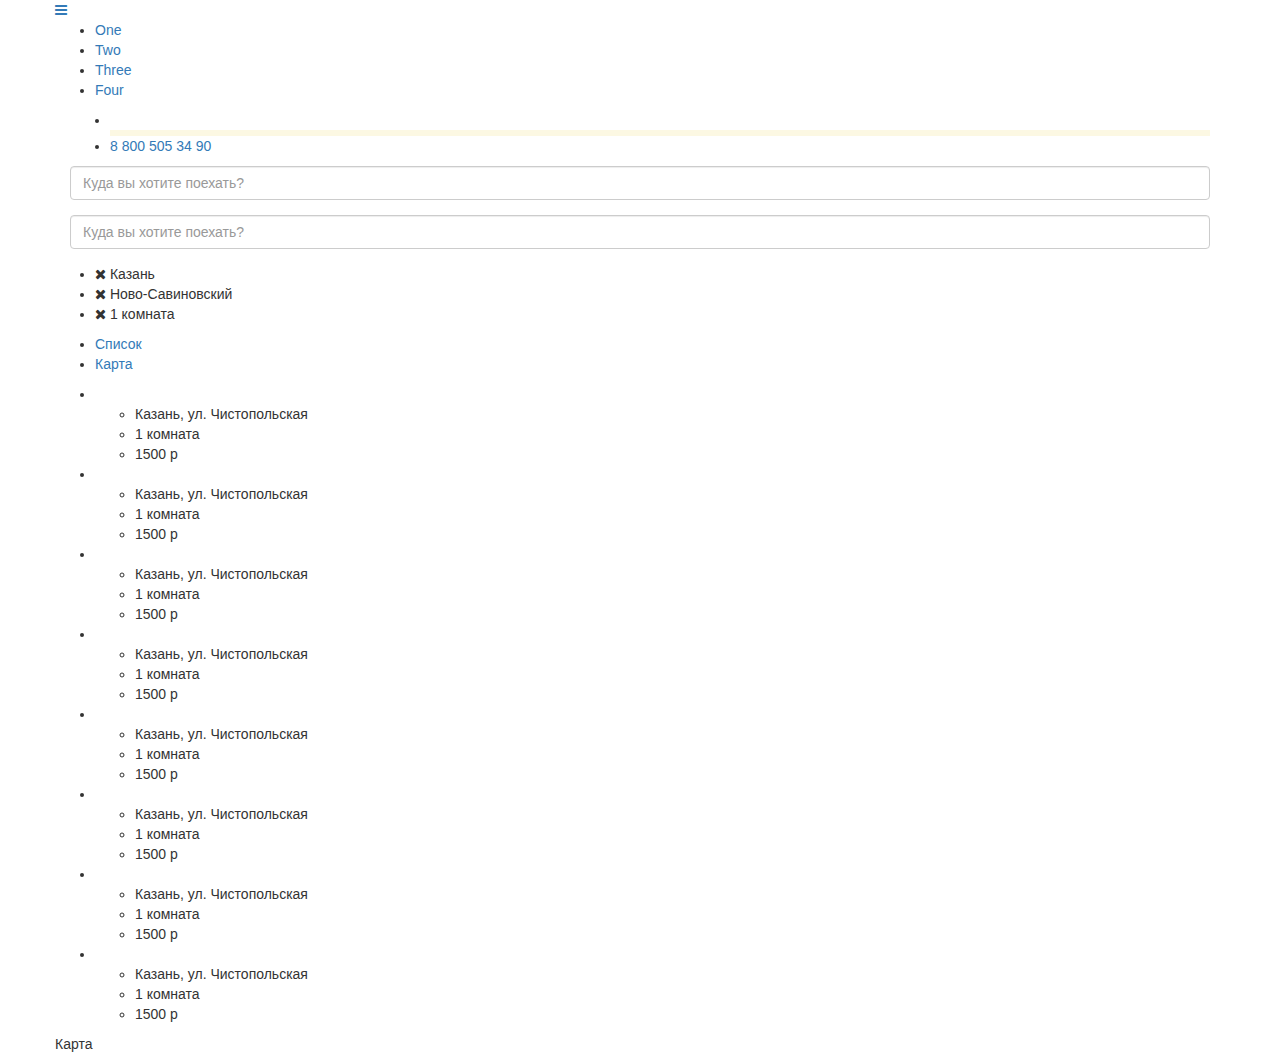
==== index.html @ 00b08c60 "27.12.16 19:05 Новый вариант." ====
<!DOCTYPE html>
<html lang="ru">
<head>
    <meta charset="UTF-8">
    <meta name="viewport" content="width=device-width, initial-scale=1">
    <title>Mobile My linker</title>
    <link rel="stylesheet" href="https://fonts.googleapis.com/css?family=Roboto">
    <link rel="stylesheet" href="https://cdnjs.cloudflare.com/ajax/libs/font-awesome/4.7.0/css/font-awesome.min.css">
    <link rel="stylesheet" href="https://cdnjs.cloudflare.com/ajax/libs/normalize/5.0.0/normalize.min.css">
    <!--<link rel="stylesheet" href="https://cdnjs.cloudflare.com/ajax/libs/skeleton/2.0.4/skeleton.min.css">-->
    <link rel="stylesheet" href="https://maxcdn.bootstrapcdn.com/bootstrap/3.3.7/css/bootstrap.min.css"
          integrity="sha384-BVYiiSIFeK1dGmJRAkycuHAHRg32OmUcww7on3RYdg4Va+PmSTsz/K68vbdEjh4u" crossorigin="anonymous">
    <link rel="stylesheet" href="https://maxcdn.bootstrapcdn.com/bootstrap/3.3.7/css/bootstrap-theme.min.css"
          integrity="sha384-rHyoN1iRsVXV4nD0JutlnGaslCJuC7uwjduW9SVrLvRYooPp2bWYgmgJQIXwl/Sp" crossorigin="anonymous">
    <link rel="stylesheet" href="app/css/style.css">
</head>
<body>
<div class="container">
    <div class="row">
        <div class="top-bar">
            <nav class="navigation active">
                <a href="#" class="menu-icon">
                    <i class="fa fa-bars"></i>
                </a>
                <ul class="main-navigation">
                    <li><a href="#" class="current">One</a></li>
                    <li><a href="#">Two</a></li>
                    <li><a href="#">Three</a></li>
                    <li><a href="#">Four</a></li>
                </ul>
            </nav>
        </div>
    </div>
</div>

<header class="nav-down">
    <div class="container">
        <div class="row">
            <div class="col-xs-12">
                <ul class="filter-list">
                    <li>
                        <a href="#" class="logo"></a>
                    </li>
                    <li>
                        <div class="filter-icon mark"></div>
                        <a href="#">8 800 505 34 90</a>
                    </li>
                </ul>
            </div>
        </div>
    </div>

    <div class="container container-wide container-image">
        <div class="row">
            <div class="col-xs-12">
                <form action="" method="POST">
                    <div class="form-group bubble">
                        <input type="text" class="form-control" id="destination" placeholder="Куда вы хотите поехать?">
                    </div>
                </form>

                <form action="" method="POST">
                    <div class="form-group triangle-right top">
                        <input type="text" class="form-control" id="destination" placeholder="Куда вы хотите поехать?">
                    </div>
                </form>
            </div>
        </div>
    </div>
</header>

<div class="container container-tags">
    <div class="row">
        <div class="twelve column">
            <ul class="tags">
                <li><i class="fa fa-times fa-1" aria-hidden="true"></i> Казань</li>
                <li><i class="fa fa-times fa-1" aria-hidden="true"></i> Ново-Савиновский</li>
                <li><i class="fa fa-times fa-1" aria-hidden="true"></i> 1 комната</li>
            </ul>
        </div>
    </div>
</div>

<div class="container">
    <div class="row">
        <div id="responsiveTabsDemo">
            <ul>
                <li><a href="#tab-1">Список</a></li>
                <li><a href="#tab-2">Карта</a></li>
            </ul>

            <div id="tab-1">
                <div class="twelve column">
                    <ul class="appartements-list">
                        <li>
                            <img src="http://placehold.it/100x70" alt="">
                            <ul class="appartment-description">
                                <li class="appartement-address">Казань, ул. Чистопольская</li>
                                <li>1 комната</li>
                                <li>1500 р</li>
                            </ul>
                        </li>
                        <li>
                            <img src="http://placehold.it/100x70" alt="">
                            <ul class="appartment-description">
                                <li class="appartement-address">Казань, ул. Чистопольская</li>
                                <li>1 комната</li>
                                <li>1500 р</li>
                            </ul>
                        </li>
                        <li>
                            <img src="http://placehold.it/100x70" alt="">
                            <ul class="appartment-description">
                                <li class="appartement-address">Казань, ул. Чистопольская</li>
                                <li>1 комната</li>
                                <li>1500 р</li>
                            </ul>
                        </li>
                        <li>
                            <img src="http://placehold.it/100x70" alt="">
                            <ul class="appartment-description">
                                <li class="appartement-address">Казань, ул. Чистопольская</li>
                                <li>1 комната</li>
                                <li>1500 р</li>
                            </ul>
                        </li>
                        <li>
                            <img src="http://placehold.it/100x70" alt="">
                            <ul class="appartment-description">
                                <li class="appartement-address">Казань, ул. Чистопольская</li>
                                <li>1 комната</li>
                                <li>1500 р</li>
                            </ul>
                        </li>
                        <li>
                            <img src="http://placehold.it/100x70" alt="">
                            <ul class="appartment-description">
                                <li class="appartement-address">Казань, ул. Чистопольская</li>
                                <li>1 комната</li>
                                <li>1500 р</li>
                            </ul>
                        </li>
                        <li>
                            <img src="http://placehold.it/100x70" alt="">
                            <ul class="appartment-description">
                                <li class="appartement-address">Казань, ул. Чистопольская</li>
                                <li>1 комната</li>
                                <li>1500 р</li>
                            </ul>
                        </li>
                        <li>
                            <img src="http://placehold.it/100x70" alt="">
                            <ul class="appartment-description">
                                <li class="appartement-address">Казань, ул. Чистопольская</li>
                                <li>1 комната</li>
                                <li>1500 р</li>
                            </ul>
                        </li>
                    </ul>
                </div>
            </div>
            <div id="tab-2">Карта</div>
        </div>
    </div>
</div>

<script src="https://cdnjs.cloudflare.com/ajax/libs/jquery/2.1.3/jquery.min.js"></script>
<script src="https://maxcdn.bootstrapcdn.com/bootstrap/3.3.7/js/bootstrap.min.js"
        integrity="sha384-Tc5IQib027qvyjSMfHjOMaLkfuWVxZxUPnCJA7l2mCWNIpG9mGCD8wGNIcPD7Txa"
        crossorigin="anonymous"></script>
<script src="app/js/singlenav.js"></script>
<script src="app/js/offscreen-nav.js"></script>

<script src="app/js/hide-on-scroll.js"></script>
<script src="app/js/jquery.responsiveTabs.js"></script>
<script src="app/js/responsive-tabs-init.js"></script>
</body>
</html>
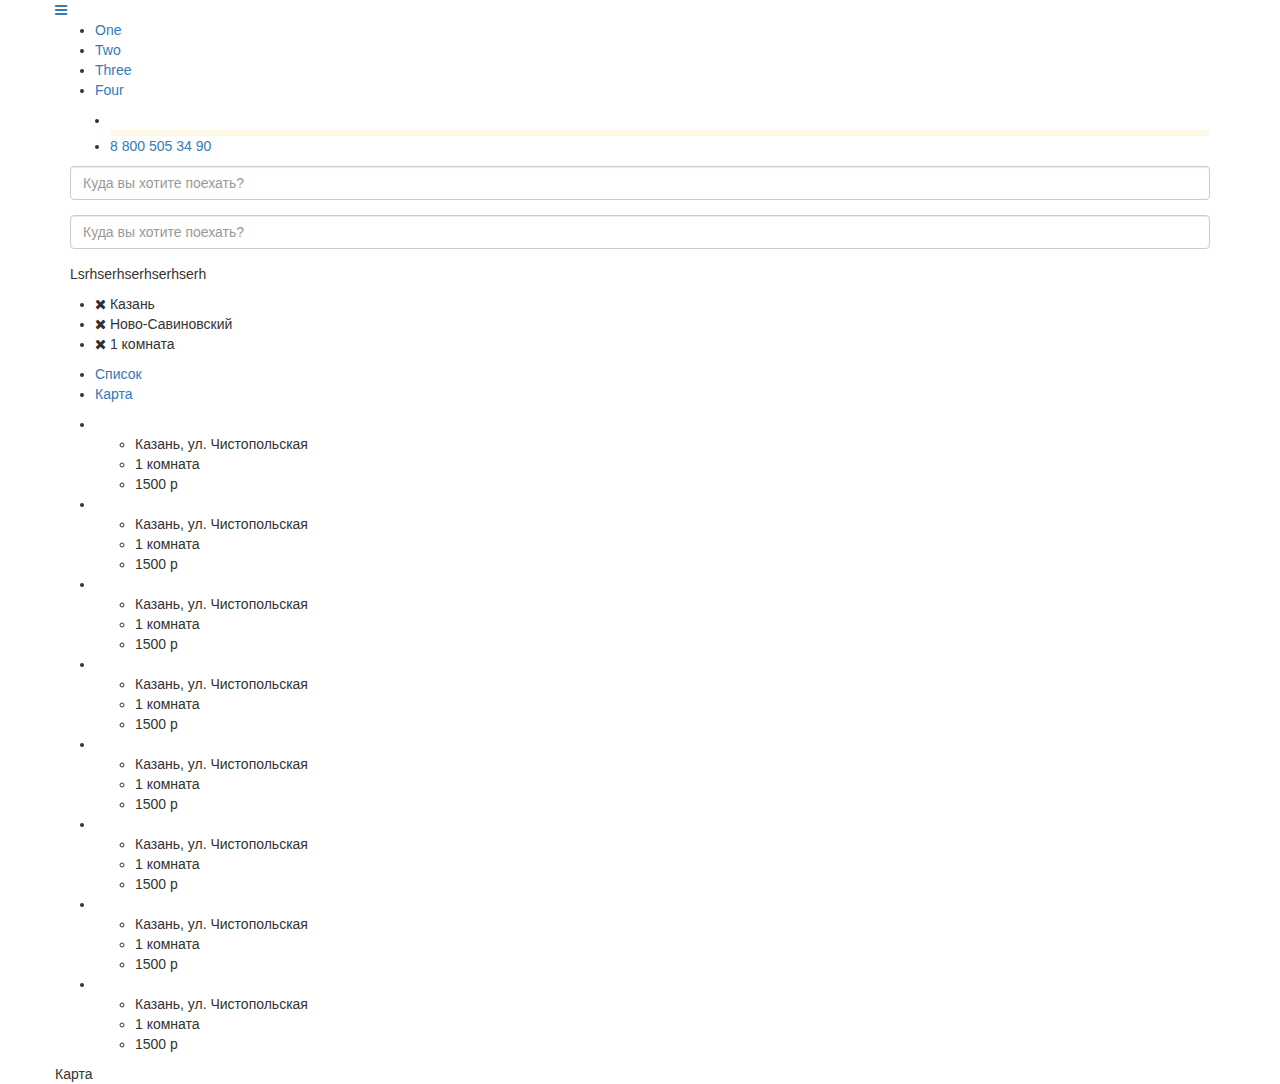
==== commit ac35401e: "27.12.16 19:05 Speech bubble." ====
--- a/index.html
+++ b/index.html
@@ -64,6 +64,7 @@
                         <input type="text" class="form-control" id="destination" placeholder="Куда вы хотите поехать?">
                     </div>
                 </form>
+                <p class="speech">Lsrhserhserhserhserh</p>
             </div>
         </div>
     </div>
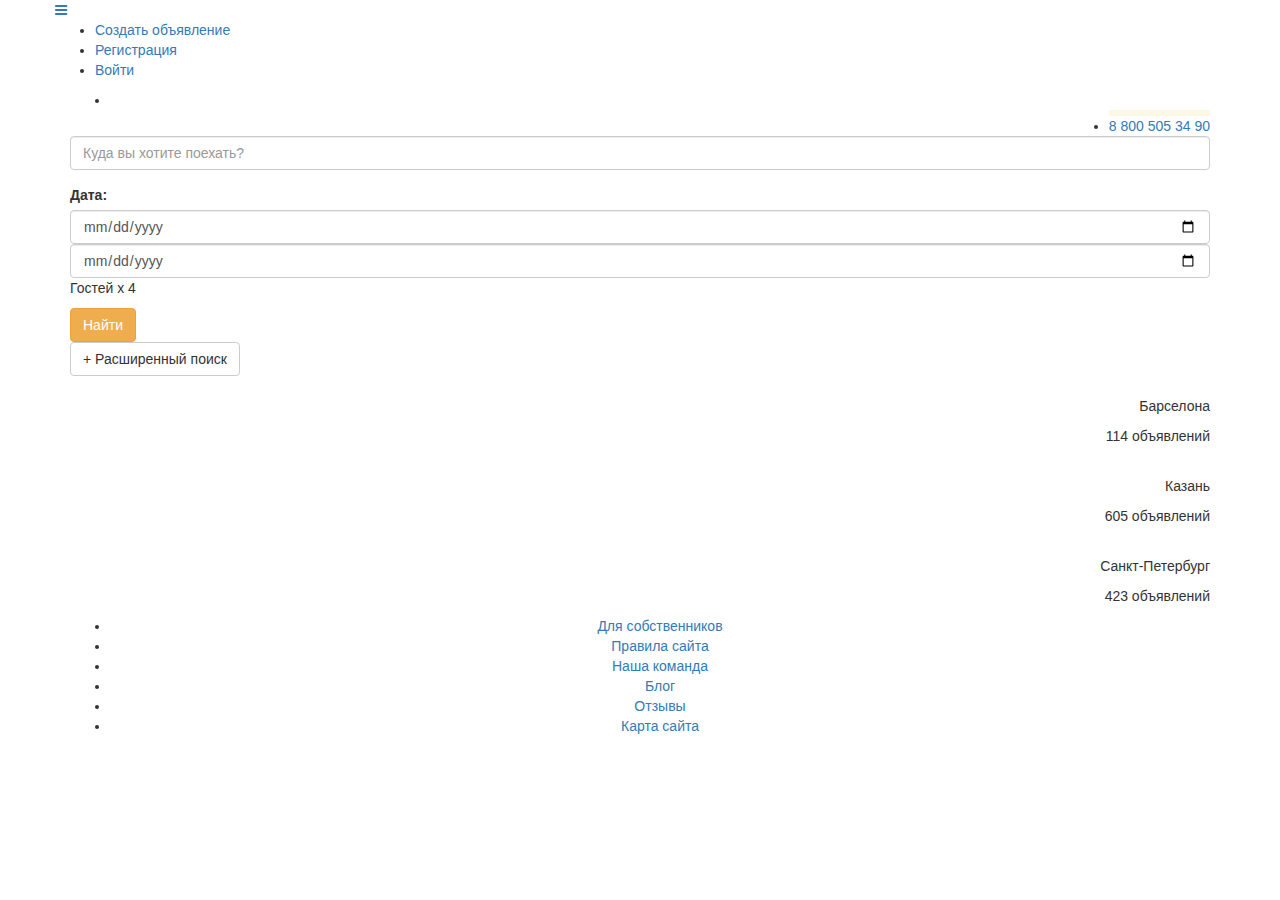
==== commit 5edb6a0a: "27.12.16 19:05 Главная" ====
--- a/index.html
+++ b/index.html
@@ -10,8 +10,8 @@
     <!--<link rel="stylesheet" href="https://cdnjs.cloudflare.com/ajax/libs/skeleton/2.0.4/skeleton.min.css">-->
     <link rel="stylesheet" href="https://maxcdn.bootstrapcdn.com/bootstrap/3.3.7/css/bootstrap.min.css"
           integrity="sha384-BVYiiSIFeK1dGmJRAkycuHAHRg32OmUcww7on3RYdg4Va+PmSTsz/K68vbdEjh4u" crossorigin="anonymous">
-    <link rel="stylesheet" href="https://maxcdn.bootstrapcdn.com/bootstrap/3.3.7/css/bootstrap-theme.min.css"
-          integrity="sha384-rHyoN1iRsVXV4nD0JutlnGaslCJuC7uwjduW9SVrLvRYooPp2bWYgmgJQIXwl/Sp" crossorigin="anonymous">
+    <!--<link rel="stylesheet" href="https://maxcdn.bootstrapcdn.com/bootstrap/3.3.7/css/bootstrap-theme.min.css"-->
+          <!--integrity="sha384-rHyoN1iRsVXV4nD0JutlnGaslCJuC7uwjduW9SVrLvRYooPp2bWYgmgJQIXwl/Sp" crossorigin="anonymous">-->
     <link rel="stylesheet" href="app/css/style.css">
 </head>
 <body>
@@ -23,10 +23,9 @@
                     <i class="fa fa-bars"></i>
                 </a>
                 <ul class="main-navigation">
-                    <li><a href="#" class="current">One</a></li>
-                    <li><a href="#">Two</a></li>
-                    <li><a href="#">Three</a></li>
-                    <li><a href="#">Four</a></li>
+                    <li><a href="#" class="current">Создать объявление</a></li>
+                    <li><a href="#">Регистрация</a></li>
+                    <li><a href="#">Войти</a></li>
                 </ul>
             </nav>
         </div>
@@ -36,12 +35,12 @@
 <header class="nav-down">
     <div class="container">
         <div class="row">
-            <div class="col-xs-12">
+            <div class="col-sm-12 col-xs-12 col-top">
                 <ul class="filter-list">
                     <li>
                         <a href="#" class="logo"></a>
                     </li>
-                    <li>
+                    <li class="pull-right">
                         <div class="filter-icon mark"></div>
                         <a href="#">8 800 505 34 90</a>
                     </li>
@@ -52,118 +51,240 @@
 
     <div class="container container-wide container-image">
         <div class="row">
-            <div class="col-xs-12">
+            <div class="col-sm-12 col-xs-12">
                 <form action="" method="POST">
-                    <div class="form-group bubble">
-                        <input type="text" class="form-control" id="destination" placeholder="Куда вы хотите поехать?">
+                    <div class="form-group speech">
+                        <input type="text" class="form-control form-control-destination" id="destination" placeholder="Куда вы хотите поехать?">
                     </div>
                 </form>
-
-                <form action="" method="POST">
-                    <div class="form-group triangle-right top">
-                        <input type="text" class="form-control" id="destination" placeholder="Куда вы хотите поехать?">
-                    </div>
-                </form>
-                <p class="speech">Lsrhserhserhserhserh</p>
             </div>
         </div>
     </div>
 </header>
 
-<div class="container container-tags">
-    <div class="row">
-        <div class="twelve column">
-            <ul class="tags">
-                <li><i class="fa fa-times fa-1" aria-hidden="true"></i> Казань</li>
-                <li><i class="fa fa-times fa-1" aria-hidden="true"></i> Ново-Савиновский</li>
-                <li><i class="fa fa-times fa-1" aria-hidden="true"></i> 1 комната</li>
-            </ul>
+<div class="container container-dates">
+    <div class="row">
+        <div class="col-sm-12 col-xs-12 col-top col-dates">
+            <div class="calendar"></div>
+            <div class="block-date-inputs">
+                <label for="" class="dates-label">Дата:</label>
+                <div class="date-inputs">
+                    <input type="date" id="" class="form-control form-control-date input-in" aria-describedby="helpBlock">
+                    <input type="date" id="" class="form-control form-control-date" aria-describedby="helpBlock">
+                </div>
+            </div>
+        </div>
+    </div>
+</div>
+
+<div class="container container-guests">
+    <div class="row">
+        <div class="col-sm-12 col-xs-12 col-top">
+            <p class="guests-text">Гостей <span class="guests-figure"></span> x 4</p>
         </div>
     </div>
 </div>
 
 <div class="container">
     <div class="row">
-        <div id="responsiveTabsDemo">
-            <ul>
-                <li><a href="#tab-1">Список</a></li>
-                <li><a href="#tab-2">Карта</a></li>
-            </ul>
-
-            <div id="tab-1">
-                <div class="twelve column">
-                    <ul class="appartements-list">
-                        <li>
-                            <img src="http://placehold.it/100x70" alt="">
-                            <ul class="appartment-description">
-                                <li class="appartement-address">Казань, ул. Чистопольская</li>
-                                <li>1 комната</li>
-                                <li>1500 р</li>
-                            </ul>
-                        </li>
-                        <li>
-                            <img src="http://placehold.it/100x70" alt="">
-                            <ul class="appartment-description">
-                                <li class="appartement-address">Казань, ул. Чистопольская</li>
-                                <li>1 комната</li>
-                                <li>1500 р</li>
-                            </ul>
-                        </li>
-                        <li>
-                            <img src="http://placehold.it/100x70" alt="">
-                            <ul class="appartment-description">
-                                <li class="appartement-address">Казань, ул. Чистопольская</li>
-                                <li>1 комната</li>
-                                <li>1500 р</li>
-                            </ul>
-                        </li>
-                        <li>
-                            <img src="http://placehold.it/100x70" alt="">
-                            <ul class="appartment-description">
-                                <li class="appartement-address">Казань, ул. Чистопольская</li>
-                                <li>1 комната</li>
-                                <li>1500 р</li>
-                            </ul>
-                        </li>
-                        <li>
-                            <img src="http://placehold.it/100x70" alt="">
-                            <ul class="appartment-description">
-                                <li class="appartement-address">Казань, ул. Чистопольская</li>
-                                <li>1 комната</li>
-                                <li>1500 р</li>
-                            </ul>
-                        </li>
-                        <li>
-                            <img src="http://placehold.it/100x70" alt="">
-                            <ul class="appartment-description">
-                                <li class="appartement-address">Казань, ул. Чистопольская</li>
-                                <li>1 комната</li>
-                                <li>1500 р</li>
-                            </ul>
-                        </li>
-                        <li>
-                            <img src="http://placehold.it/100x70" alt="">
-                            <ul class="appartment-description">
-                                <li class="appartement-address">Казань, ул. Чистопольская</li>
-                                <li>1 комната</li>
-                                <li>1500 р</li>
-                            </ul>
-                        </li>
-                        <li>
-                            <img src="http://placehold.it/100x70" alt="">
-                            <ul class="appartment-description">
-                                <li class="appartement-address">Казань, ул. Чистопольская</li>
-                                <li>1 комната</li>
-                                <li>1500 р</li>
-                            </ul>
-                        </li>
-                    </ul>
+        <div class="col-sm-12 col-xs-12 col-top">
+            <button type="button" class="btn btn-warning btn-find">Найти</button>
+        </div>
+    </div>
+</div>
+
+<div class="container container-enhanced-search">
+    <div class="row">
+        <div class="col-sm-12 col-xs-12 col-top">
+            <button type="button" class="btn btn-default btn-enhanced-search" data-toggle="collapse" data-target="#demo">+ Расширенный поиск</button>
+            <div id="demo" class="collapse">
+                Lorem ipsum dolor sit amet, consectetur adipisicing elit,
+                sed do eiusmod tempor incididunt ut labore et dolore magna aliqua. Ut enim ad minim veniam,
+                quis nostrud exercitation ullamco laboris nisi ut aliquip ex ea commodo consequat.
+            </div>
+        </div>
+    </div>
+</div>
+
+<!-- scroll top-->
+<a href="#" id="back-to-top"></a>
+<!---->
+
+<div class="container">
+    <div class="row">
+        <div class="col-sm-12 col-xs-12 col-top">
+            <div class="city-block">
+                <a href="#">
+                    <img class="item" src="app/img/cities/barcelona.jpg" alt="" title="">
+                </a>
+                <div class="city-statistics">
+                    <p class="text-right city-name">Барселона</p>
+                    <p class="text-right quantity">114 объявлений</p>
                 </div>
             </div>
-            <div id="tab-2">Карта</div>
-        </div>
-    </div>
-</div>
+        </div>
+    </div>
+    <div class="row">
+        <div class="col-sm-12 col-xs-12 col-top">
+            <div class="city-block">
+                <a href="#">
+                    <img class="item" src="app/img/cities/kazan.jpg" alt="" title="">
+                </a>
+                <div class="city-statistics">
+                    <p class="text-right city-name">Казань</p>
+                    <p class="text-right quantity">605 объявлений</p>
+                </div>
+            </div>
+        </div>
+    </div>
+    <div class="row">
+        <div class="col-sm-12 col-xs-12 col-top">
+            <div class="city-block">
+                <a href="#">
+                    <img class="item" src="app/img/cities/saint-petersburg.jpg" alt="" title="">
+                </a>
+                <div class="city-statistics">
+                    <p class="text-right city-name">Санкт-Петербург</p>
+                    <p class="text-right quantity">423 объявлений</p>
+                </div>
+            </div>
+        </div>
+    </div>
+</div>
+
+<div class="logotypes">
+    <div class="container">
+        <div class="row">
+            <div class="logos-block">
+                <div class="ak-bars"></div>
+                <div class="visa"></div>
+                <div class="alpha"></div>
+                <div class="mastercard"></div>
+                <div class="psb"></div>
+                <div class="sber"></div>
+                <div class="yandex"></div>
+                <div class="kiwi"></div>
+                <div class="webmoney"></div>
+            </div>
+        </div>
+    </div>
+</div>
+
+<footer class="footer text-center">
+    <div class="container">
+        <div class="row">
+            <div class="col-sm-12 col-xs-12">
+                <ul class="footer-nav">
+                    <li><a href="#">Для собственников</a></li>
+                    <li><a href="#">Правила сайта</a></li>
+                    <li><a href="#">Наша команда</a></li>
+                    <li><a href="#">Блог</a></li>
+                    <li><a href="#">Отзывы</a></li>
+                    <li><a href="#">Карта сайта</a></li>
+                </ul>
+            </div>
+        </div>
+    </div>
+</footer>
+
+
+
+
+
+<!--<div class="container container-tags">-->
+    <!--<div class="row">-->
+        <!--<div class="twelve column">-->
+            <!--<ul class="tags">-->
+                <!--<li><i class="fa fa-times fa-1" aria-hidden="true"></i> Казань</li>-->
+                <!--<li><i class="fa fa-times fa-1" aria-hidden="true"></i> Ново-Савиновский</li>-->
+                <!--<li><i class="fa fa-times fa-1" aria-hidden="true"></i> 1 комната</li>-->
+            <!--</ul>-->
+        <!--</div>-->
+    <!--</div>-->
+<!--</div>-->
+
+<!--<div class="container">-->
+    <!--<div class="row">-->
+        <!--<div id="responsiveTabsDemo">-->
+            <!--<ul>-->
+                <!--<li><a href="#tab-1">Список</a></li>-->
+                <!--<li><a href="#tab-2">Карта</a></li>-->
+            <!--</ul>-->
+
+            <!--<div id="tab-1">-->
+                <!--<div class="twelve column">-->
+                    <!--<ul class="appartements-list">-->
+                        <!--<li>-->
+                            <!--<img src="http://placehold.it/100x70" alt="">-->
+                            <!--<ul class="appartment-description">-->
+                                <!--<li class="appartement-address">Казань, ул. Чистопольская</li>-->
+                                <!--<li>1 комната</li>-->
+                                <!--<li>1500 р</li>-->
+                            <!--</ul>-->
+                        <!--</li>-->
+                        <!--<li>-->
+                            <!--<img src="http://placehold.it/100x70" alt="">-->
+                            <!--<ul class="appartment-description">-->
+                                <!--<li class="appartement-address">Казань, ул. Чистопольская</li>-->
+                                <!--<li>1 комната</li>-->
+                                <!--<li>1500 р</li>-->
+                            <!--</ul>-->
+                        <!--</li>-->
+                        <!--<li>-->
+                            <!--<img src="http://placehold.it/100x70" alt="">-->
+                            <!--<ul class="appartment-description">-->
+                                <!--<li class="appartement-address">Казань, ул. Чистопольская</li>-->
+                                <!--<li>1 комната</li>-->
+                                <!--<li>1500 р</li>-->
+                            <!--</ul>-->
+                        <!--</li>-->
+                        <!--<li>-->
+                            <!--<img src="http://placehold.it/100x70" alt="">-->
+                            <!--<ul class="appartment-description">-->
+                                <!--<li class="appartement-address">Казань, ул. Чистопольская</li>-->
+                                <!--<li>1 комната</li>-->
+                                <!--<li>1500 р</li>-->
+                            <!--</ul>-->
+                        <!--</li>-->
+                        <!--<li>-->
+                            <!--<img src="http://placehold.it/100x70" alt="">-->
+                            <!--<ul class="appartment-description">-->
+                                <!--<li class="appartement-address">Казань, ул. Чистопольская</li>-->
+                                <!--<li>1 комната</li>-->
+                                <!--<li>1500 р</li>-->
+                            <!--</ul>-->
+                        <!--</li>-->
+                        <!--<li>-->
+                            <!--<img src="http://placehold.it/100x70" alt="">-->
+                            <!--<ul class="appartment-description">-->
+                                <!--<li class="appartement-address">Казань, ул. Чистопольская</li>-->
+                                <!--<li>1 комната</li>-->
+                                <!--<li>1500 р</li>-->
+                            <!--</ul>-->
+                        <!--</li>-->
+                        <!--<li>-->
+                            <!--<img src="http://placehold.it/100x70" alt="">-->
+                            <!--<ul class="appartment-description">-->
+                                <!--<li class="appartement-address">Казань, ул. Чистопольская</li>-->
+                                <!--<li>1 комната</li>-->
+                                <!--<li>1500 р</li>-->
+                            <!--</ul>-->
+                        <!--</li>-->
+                        <!--<li>-->
+                            <!--<img src="http://placehold.it/100x70" alt="">-->
+                            <!--<ul class="appartment-description">-->
+                                <!--<li class="appartement-address">Казань, ул. Чистопольская</li>-->
+                                <!--<li>1 комната</li>-->
+                                <!--<li>1500 р</li>-->
+                            <!--</ul>-->
+                        <!--</li>-->
+                    <!--</ul>-->
+                <!--</div>-->
+            <!--</div>-->
+            <!--<div id="tab-2">Карта</div>-->
+        <!--</div>-->
+    <!--</div>-->
+<!--</div>-->
 
 <script src="https://cdnjs.cloudflare.com/ajax/libs/jquery/2.1.3/jquery.min.js"></script>
 <script src="https://maxcdn.bootstrapcdn.com/bootstrap/3.3.7/js/bootstrap.min.js"
@@ -175,5 +296,7 @@
 <script src="app/js/hide-on-scroll.js"></script>
 <script src="app/js/jquery.responsiveTabs.js"></script>
 <script src="app/js/responsive-tabs-init.js"></script>
+
+<script src="app/js/scroll-top.js"></script>
 </body>
 </html>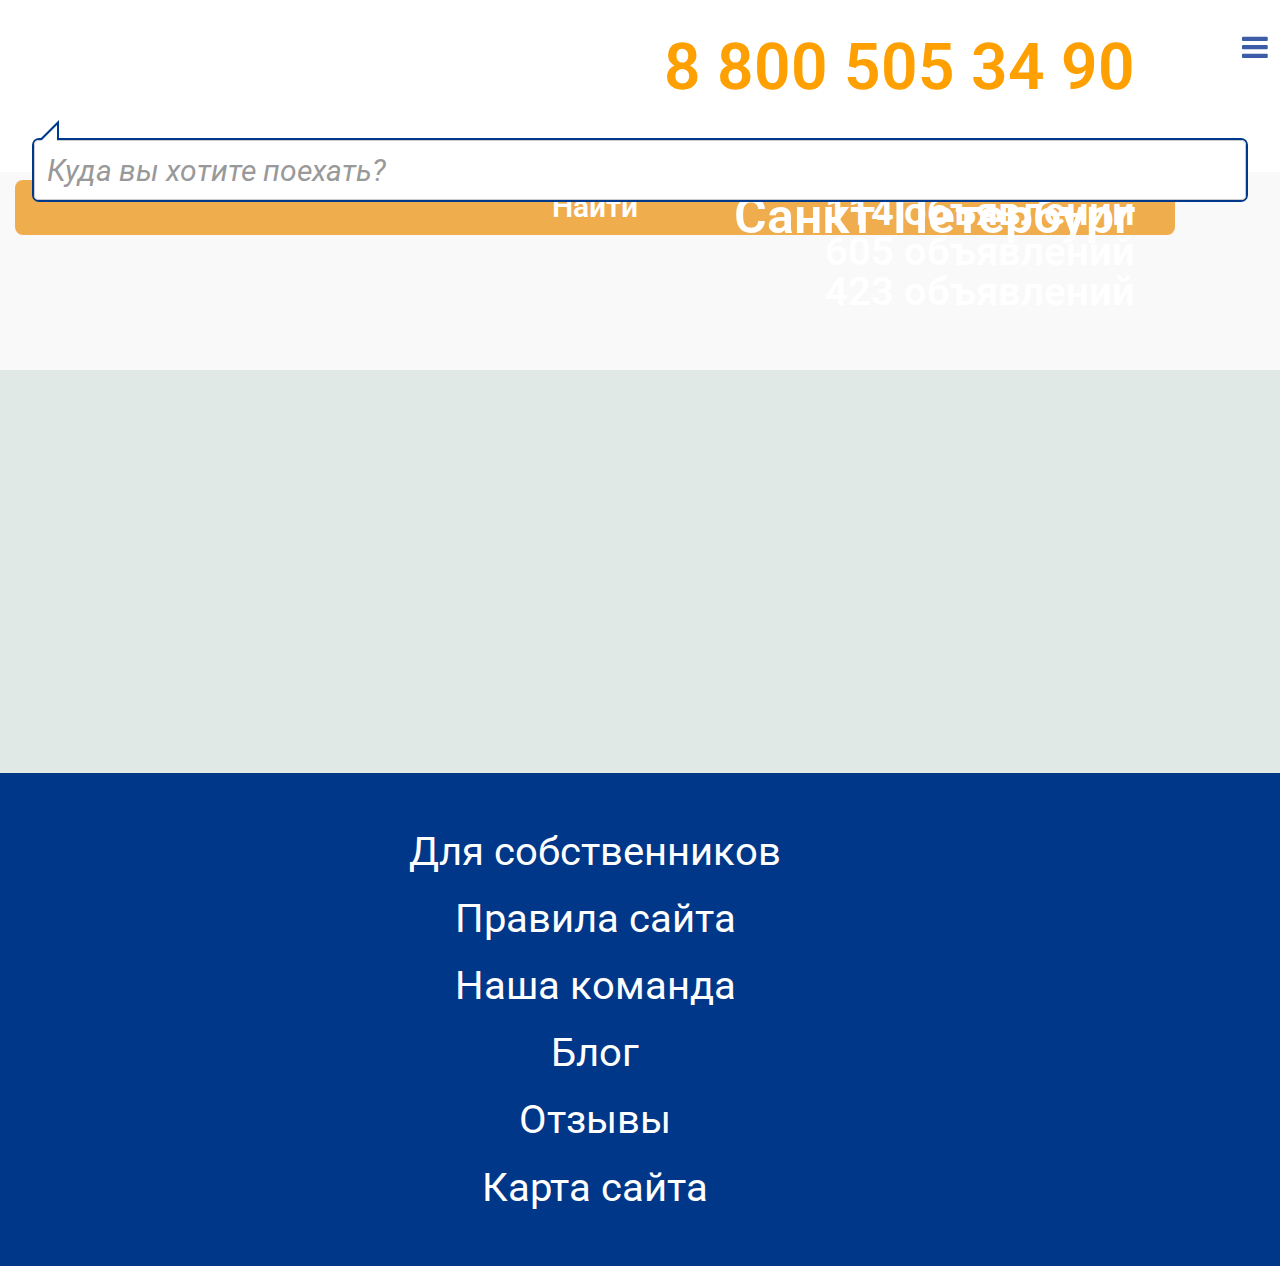
==== commit ed7e8e0b: "30.12.16 17:13 Мелкие исправления." ====
--- a/index.html
+++ b/index.html
@@ -7,11 +7,10 @@
     <link rel="stylesheet" href="https://fonts.googleapis.com/css?family=Roboto">
     <link rel="stylesheet" href="https://cdnjs.cloudflare.com/ajax/libs/font-awesome/4.7.0/css/font-awesome.min.css">
     <link rel="stylesheet" href="https://cdnjs.cloudflare.com/ajax/libs/normalize/5.0.0/normalize.min.css">
-    <!--<link rel="stylesheet" href="https://cdnjs.cloudflare.com/ajax/libs/skeleton/2.0.4/skeleton.min.css">-->
     <link rel="stylesheet" href="https://maxcdn.bootstrapcdn.com/bootstrap/3.3.7/css/bootstrap.min.css"
           integrity="sha384-BVYiiSIFeK1dGmJRAkycuHAHRg32OmUcww7on3RYdg4Va+PmSTsz/K68vbdEjh4u" crossorigin="anonymous">
-    <!--<link rel="stylesheet" href="https://maxcdn.bootstrapcdn.com/bootstrap/3.3.7/css/bootstrap-theme.min.css"-->
-          <!--integrity="sha384-rHyoN1iRsVXV4nD0JutlnGaslCJuC7uwjduW9SVrLvRYooPp2bWYgmgJQIXwl/Sp" crossorigin="anonymous">-->
+
+    <link rel="stylesheet" type="text/css" href="//cdn.jsdelivr.net/jquery.slick/1.6.0/slick.css"/>
     <link rel="stylesheet" href="app/css/style.css">
 </head>
 <body>
@@ -52,59 +51,63 @@
     <div class="container container-wide container-image">
         <div class="row">
             <div class="col-sm-12 col-xs-12">
-                <form action="" method="POST">
+
                     <div class="form-group speech">
-                        <input type="text" class="form-control form-control-destination" id="destination" placeholder="Куда вы хотите поехать?">
+                        <form action="" method="">
+                            <input type="text" class="form-control form-control-destination" id="destination" placeholder="Куда вы хотите поехать?">
+                        </form>
                     </div>
-                </form>
+
             </div>
         </div>
     </div>
 </header>
 
-<div class="container container-dates">
-    <div class="row">
-        <div class="col-sm-12 col-xs-12 col-top col-dates">
-            <div class="calendar"></div>
-            <div class="block-date-inputs">
-                <label for="" class="dates-label">Дата:</label>
-                <div class="date-inputs">
-                    <input type="date" id="" class="form-control form-control-date input-in" aria-describedby="helpBlock">
-                    <input type="date" id="" class="form-control form-control-date" aria-describedby="helpBlock">
-                </div>
-            </div>
-        </div>
-    </div>
-</div>
-
-<div class="container container-guests">
-    <div class="row">
-        <div class="col-sm-12 col-xs-12 col-top">
-            <p class="guests-text">Гостей <span class="guests-figure"></span> x 4</p>
-        </div>
-    </div>
-</div>
-
-<div class="container">
-    <div class="row">
-        <div class="col-sm-12 col-xs-12 col-top">
-            <button type="button" class="btn btn-warning btn-find">Найти</button>
-        </div>
-    </div>
-</div>
-
-<div class="container container-enhanced-search">
-    <div class="row">
-        <div class="col-sm-12 col-xs-12 col-top">
-            <button type="button" class="btn btn-default btn-enhanced-search" data-toggle="collapse" data-target="#demo">+ Расширенный поиск</button>
-            <div id="demo" class="collapse">
-                Lorem ipsum dolor sit amet, consectetur adipisicing elit,
-                sed do eiusmod tempor incididunt ut labore et dolore magna aliqua. Ut enim ad minim veniam,
-                quis nostrud exercitation ullamco laboris nisi ut aliquip ex ea commodo consequat.
-            </div>
-        </div>
-    </div>
-</div>
+<!--<div class="container container-dates">-->
+    <!--<div class="row">-->
+        <!--<div class="col-sm-12 col-xs-12 col-top col-dates">-->
+            <!--<div class="calendar"></div>-->
+            <!--<div class="block-date-inputs">-->
+                <!--<label for="" class="dates-label">Дата:</label>-->
+                <!--<form action="" method="">-->
+                    <!--<div class="date-inputs">-->
+                        <!--<input type="date" id="" class="form-control form-control-date input-in" aria-describedby="helpBlock">-->
+                        <!--<input type="date" id="" class="form-control form-control-date" aria-describedby="helpBlock">-->
+                    <!--</div>-->
+                <!--</form>-->
+            <!--</div>-->
+        <!--</div>-->
+    <!--</div>-->
+<!--</div>-->
+
+<!--<div class="container container-guests">-->
+    <!--<div class="row">-->
+        <!--<div class="col-sm-12 col-xs-12 col-top">-->
+            <!--<p class="guests-text">Гостей <span class="guests-figure"></span> x 4</p>-->
+        <!--</div>-->
+    <!--</div>-->
+<!--</div>-->
+
+<div class="container container-pics">
+    <div class="row">
+        <div class="col-sm-12 col-xs-12 col-top">
+            <button type="submit" class="btn btn-warning btn-find">Найти</button>
+        </div>
+    </div>
+</div>
+
+<!--<div class="container container-enhanced-search">-->
+    <!--<div class="row">-->
+        <!--<div class="col-sm-12 col-xs-12 col-top">-->
+            <!--<button type="button" class="btn btn-default btn-enhanced-search" data-toggle="collapse" data-target="#demo">+ Расширенный поиск</button>-->
+            <!--<div id="demo" class="collapse">-->
+                <!--Lorem ipsum dolor sit amet, consectetur adipisicing elit,-->
+                <!--sed do eiusmod tempor incididunt ut labore et dolore magna aliqua. Ut enim ad minim veniam,-->
+                <!--quis nostrud exercitation ullamco laboris nisi ut aliquip ex ea commodo consequat.-->
+            <!--</div>-->
+        <!--</div>-->
+    <!--</div>-->
+<!--</div>-->
 
 <!-- scroll top-->
 <a href="#" id="back-to-top"></a>
@@ -187,105 +190,6 @@
     </div>
 </footer>
 
-
-
-
-
-<!--<div class="container container-tags">-->
-    <!--<div class="row">-->
-        <!--<div class="twelve column">-->
-            <!--<ul class="tags">-->
-                <!--<li><i class="fa fa-times fa-1" aria-hidden="true"></i> Казань</li>-->
-                <!--<li><i class="fa fa-times fa-1" aria-hidden="true"></i> Ново-Савиновский</li>-->
-                <!--<li><i class="fa fa-times fa-1" aria-hidden="true"></i> 1 комната</li>-->
-            <!--</ul>-->
-        <!--</div>-->
-    <!--</div>-->
-<!--</div>-->
-
-<!--<div class="container">-->
-    <!--<div class="row">-->
-        <!--<div id="responsiveTabsDemo">-->
-            <!--<ul>-->
-                <!--<li><a href="#tab-1">Список</a></li>-->
-                <!--<li><a href="#tab-2">Карта</a></li>-->
-            <!--</ul>-->
-
-            <!--<div id="tab-1">-->
-                <!--<div class="twelve column">-->
-                    <!--<ul class="appartements-list">-->
-                        <!--<li>-->
-                            <!--<img src="http://placehold.it/100x70" alt="">-->
-                            <!--<ul class="appartment-description">-->
-                                <!--<li class="appartement-address">Казань, ул. Чистопольская</li>-->
-                                <!--<li>1 комната</li>-->
-                                <!--<li>1500 р</li>-->
-                            <!--</ul>-->
-                        <!--</li>-->
-                        <!--<li>-->
-                            <!--<img src="http://placehold.it/100x70" alt="">-->
-                            <!--<ul class="appartment-description">-->
-                                <!--<li class="appartement-address">Казань, ул. Чистопольская</li>-->
-                                <!--<li>1 комната</li>-->
-                                <!--<li>1500 р</li>-->
-                            <!--</ul>-->
-                        <!--</li>-->
-                        <!--<li>-->
-                            <!--<img src="http://placehold.it/100x70" alt="">-->
-                            <!--<ul class="appartment-description">-->
-                                <!--<li class="appartement-address">Казань, ул. Чистопольская</li>-->
-                                <!--<li>1 комната</li>-->
-                                <!--<li>1500 р</li>-->
-                            <!--</ul>-->
-                        <!--</li>-->
-                        <!--<li>-->
-                            <!--<img src="http://placehold.it/100x70" alt="">-->
-                            <!--<ul class="appartment-description">-->
-                                <!--<li class="appartement-address">Казань, ул. Чистопольская</li>-->
-                                <!--<li>1 комната</li>-->
-                                <!--<li>1500 р</li>-->
-                            <!--</ul>-->
-                        <!--</li>-->
-                        <!--<li>-->
-                            <!--<img src="http://placehold.it/100x70" alt="">-->
-                            <!--<ul class="appartment-description">-->
-                                <!--<li class="appartement-address">Казань, ул. Чистопольская</li>-->
-                                <!--<li>1 комната</li>-->
-                                <!--<li>1500 р</li>-->
-                            <!--</ul>-->
-                        <!--</li>-->
-                        <!--<li>-->
-                            <!--<img src="http://placehold.it/100x70" alt="">-->
-                            <!--<ul class="appartment-description">-->
-                                <!--<li class="appartement-address">Казань, ул. Чистопольская</li>-->
-                                <!--<li>1 комната</li>-->
-                                <!--<li>1500 р</li>-->
-                            <!--</ul>-->
-                        <!--</li>-->
-                        <!--<li>-->
-                            <!--<img src="http://placehold.it/100x70" alt="">-->
-                            <!--<ul class="appartment-description">-->
-                                <!--<li class="appartement-address">Казань, ул. Чистопольская</li>-->
-                                <!--<li>1 комната</li>-->
-                                <!--<li>1500 р</li>-->
-                            <!--</ul>-->
-                        <!--</li>-->
-                        <!--<li>-->
-                            <!--<img src="http://placehold.it/100x70" alt="">-->
-                            <!--<ul class="appartment-description">-->
-                                <!--<li class="appartement-address">Казань, ул. Чистопольская</li>-->
-                                <!--<li>1 комната</li>-->
-                                <!--<li>1500 р</li>-->
-                            <!--</ul>-->
-                        <!--</li>-->
-                    <!--</ul>-->
-                <!--</div>-->
-            <!--</div>-->
-            <!--<div id="tab-2">Карта</div>-->
-        <!--</div>-->
-    <!--</div>-->
-<!--</div>-->
-
 <script src="https://cdnjs.cloudflare.com/ajax/libs/jquery/2.1.3/jquery.min.js"></script>
 <script src="https://maxcdn.bootstrapcdn.com/bootstrap/3.3.7/js/bootstrap.min.js"
         integrity="sha384-Tc5IQib027qvyjSMfHjOMaLkfuWVxZxUPnCJA7l2mCWNIpG9mGCD8wGNIcPD7Txa"
@@ -296,6 +200,7 @@
 <script src="app/js/hide-on-scroll.js"></script>
 <script src="app/js/jquery.responsiveTabs.js"></script>
 <script src="app/js/responsive-tabs-init.js"></script>
+<script type="text/javascript" src="//cdn.jsdelivr.net/jquery.slick/1.6.0/slick.min.js"></script>
 
 <script src="app/js/scroll-top.js"></script>
 </body>
--- a/app/css/style.css
+++ b/app/css/style.css
@@ -0,0 +1,2045 @@
+@charset "UTF-8";
+.navigation .menu-icon {
+  font-size: 30px;
+  line-height: 1em;
+  position: absolute;
+  right: 100%;
+  padding: 17px 20px;
+  -webkit-transition: all .15s ease-in-out;
+  transition: all .15s ease-in-out; }
+
+.menu-icon .fa-bars {
+  color: #3D5CA8; }
+
+.navigation .menu-icon.active {
+  -webkit-border-radius: 50%;
+          border-radius: 50%;
+  background-color: rgba(0, 0, 0, 0.1); }
+
+.navigation .menu-icon:hover {
+  color: #222;
+  background-color: transparent; }
+
+.navigation.active {
+  -webkit-transform: translateX(0);
+      -ms-transform: translateX(0);
+          transform: translateX(0); }
+
+.navigation {
+  position: fixed;
+  top: 0;
+  right: -27em;
+  bottom: 0;
+  height: 100%;
+  z-index: 20;
+  width: 320px;
+  -webkit-transform: translateX(-100%);
+      -ms-transform: translateX(-100%);
+          transform: translateX(-100%);
+  -webkit-transition: all .5s ease-in-out;
+  transition: all .5s ease-in-out; }
+
+.navigation ul {
+  list-style: none;
+  position: absolute;
+  top: 0;
+  left: 0;
+  bottom: 0;
+  right: 0;
+  margin: 0;
+  background: #3D5CA8; }
+
+.navigation ul li {
+  display: block;
+  text-align: center;
+  margin: 0;
+  padding: 0; }
+
+.navigation ul li a {
+  display: block;
+  height: 100%;
+  padding: 10px 0;
+  text-decoration: none;
+  text-transform: uppercase;
+  color: white;
+  font-weight: 900; }
+
+.navigation ul li a.current,
+.navigation ul li a:hover {
+  color: #222;
+  background-color: white; }
+
+.navigation.active {
+  -webkit-transform: translateX(-50px);
+      -ms-transform: translateX(-50px);
+          transform: translateX(-50px); }
+
+.navigation ul li {
+  width: 270px;
+  margin-left: 30px;
+  -webkit-transform: translateX(-30px);
+      -ms-transform: translateX(-30px);
+          transform: translateX(-30px); }
+
+body {
+  font-family: 'Roboto', 'Arial', sans-serif; }
+
+a, a:visited, a:focus, a:active, a:hover
+button, button:visited, button:focus, button:active, button:hover {
+  outline: 0 none !important; }
+
+.container {
+  margin-left: 10px;
+  margin-right: 10px; }
+
+.container-wide {
+  width: 100%;
+  padding-left: 0;
+  padding-right: 0; }
+
+.container-image {
+  margin-top: -2vw;
+  margin-left: 0;
+  margin-right: 0; }
+
+header {
+  position: fixed;
+  width: 100%;
+  z-index: 10;
+  padding-bottom: 5px;
+  background-color: #fff;
+  -webkit-transition: top 0.2s ease-in-out;
+  transition: top 0.2s ease-in-out;
+  height: 172px;
+  padding-top: 15px; }
+
+.navigation {
+  top: 12px; }
+
+.nav-up {
+  top: -171px; }
+  @media (max-width: 456px) {
+    .nav-up {
+      margin-top: -192px; } }
+
+.img-header {
+  width: 100%;
+  height: 8vw;
+  text-align: center;
+  background: url("../img/pattern.svg") no-repeat; }
+  .img-header h1 {
+    padding-top: 2vw;
+    font-size: 1.4rem;
+    color: #2F6F70; }
+
+.filter-list li {
+  float: left;
+  margin-right: 40px;
+  list-style: none; }
+  .filter-list li .logo {
+    display: block;
+    width: 130px;
+    height: 44px;
+    margin-left: 0;
+    margin-top: 2px;
+    background: url("../img/my-linker.png") no-repeat;
+    background-size: 100%; }
+  .filter-list li .filter-icon {
+    float: left;
+    height: 31px;
+    margin-right: 20px;
+    margin-top: 17px; }
+  .filter-list li a {
+    display: inline-block;
+    margin-top: 7px;
+    text-decoration: none;
+    color: #FEA002;
+    font-size: 5vw;
+    font-family: 'Roboto', 'Arial', sans-serif;
+    font-weight: 600; }
+    @media (max-width: 456px) {
+      .filter-list li a {
+        margin-top: 17px; } }
+  .filter-list li .mark {
+    display: block;
+    width: 29px;
+    background: url("../img/phone.png") no-repeat; }
+    @media (max-width: 456px) {
+      .filter-list li .mark {
+        display: none; } }
+  .filter-list li .magnifier {
+    width: 31px;
+    background: url("../img/magnifier.png") no-repeat; }
+
+@media (max-width: 571px) {
+  .filter-list .pull-right {
+    float: left !important; } }
+
+.container-tags {
+  margin-top: 20vw; }
+
+.tags {
+  margin-top: 20px;
+  margin-bottom: 40px; }
+  .tags li {
+    float: left;
+    padding-right: 7px;
+    list-style: none;
+    font-size: 13px; }
+    .tags li .fa-times {
+      font-size: 10px;
+      color: #A8B6B6; }
+
+.appartements-list li {
+  margin-bottom: 0;
+  list-style: none; }
+  .appartements-list li img {
+    float: left;
+    margin-top: 10px;
+    padding-right: 10px; }
+  .appartements-list li ul .appartement-address {
+    margin-top: 20px; }
+
+.appartment-description {
+  overflow: hidden;
+  list-style: none; }
+
+ul {
+  padding: 0; }
+
+.col-top {
+  padding-left: 5px;
+  padding-right: 5px; }
+
+::-webkit-input-placeholder,
+::-moz-placeholder,
+:-ms-input-placeholder {
+  font-family: 'Roboto', 'Arial', sans-serif;
+  font-style: italic; }
+
+.form-control-destination {
+  height: 60px;
+  -webkit-box-shadow: none;
+          box-shadow: none;
+  font-size: 30px;
+  font-style: italic;
+  color: #686868; }
+  @media (max-width: 456px) {
+    .form-control-destination {
+      font-size: 20px;
+      height: 60px; } }
+  @media (max-width: 376px) {
+    .form-control-destination {
+      height: 31px; } }
+
+div.speech {
+  position: relative;
+  height: 64px;
+  width: 95%;
+  margin: 25px auto 0;
+  text-align: center;
+  line-height: 100px;
+  background-color: #fff;
+  border: 2px solid #00398B;
+  -webkit-border-radius: 7px;
+          border-radius: 7px; }
+  @media (max-width: 376px) {
+    div.speech {
+      height: 35px;
+      line-height: 75px; } }
+
+div.speech:before {
+  content: ' ';
+  position: absolute;
+  width: 0;
+  height: 0;
+  left: 5px;
+  top: -20px;
+  border: 10px solid;
+  border-color: #00398B transparent transparent #00398B;
+  -webkit-transform: rotate(180deg);
+      -ms-transform: rotate(180deg);
+          transform: rotate(180deg); }
+
+div.speech:after {
+  content: ' ';
+  position: absolute;
+  width: 0;
+  height: 0;
+  left: 7px;
+  top: -15px;
+  border: 8px solid;
+  border-color: #fff transparent transparent #fff;
+  -webkit-transform: rotate(180deg);
+      -ms-transform: rotate(180deg);
+          transform: rotate(180deg); }
+
+.container-dates {
+  margin-top: 24vw; }
+  @media (max-width: 571px) {
+    .container-dates {
+      margin-top: 14em; } }
+
+.col-dates {
+  display: -webkit-box;
+  display: -webkit-flex;
+  display: -ms-flexbox;
+  display: flex; }
+
+.block-date-inputs {
+  display: -webkit-box;
+  display: -webkit-flex;
+  display: -ms-flexbox;
+  display: flex;
+  -webkit-box-orient: vertical;
+  -webkit-box-direction: normal;
+  -webkit-flex-direction: column;
+      -ms-flex-direction: column;
+          flex-direction: column;
+  width: 80%; }
+  @media (max-width: 571px) {
+    .block-date-inputs {
+      width: 100%; } }
+
+.dates-label {
+  color: #003789;
+  font-size: 41px;
+  font-weight: 400; }
+
+.date-inputs {
+  display: -webkit-box;
+  display: -webkit-flex;
+  display: -ms-flexbox;
+  display: flex; }
+  @media (max-width: 571px) {
+    .date-inputs {
+      -webkit-box-orient: vertical;
+      -webkit-box-direction: normal;
+      -webkit-flex-direction: column;
+          -ms-flex-direction: column;
+              flex-direction: column; } }
+
+.calendar {
+  display: block;
+  width: 117px;
+  height: 108px;
+  margin-right: 15px;
+  background: url("../img/calend.png") no-repeat; }
+  @media (max-width: 571px) {
+    .calendar {
+      display: none; } }
+
+.form-control-date {
+  height: 45px;
+  font-size: 20px;
+  font-family: 'Roboto', 'Arial', sans-serif;
+  font-style: italic;
+  color: #686868; }
+
+.input-in {
+  margin-right: 5px; }
+  @media (max-width: 571px) {
+    .input-in {
+      margin-bottom: 10px; } }
+
+.container-guests {
+  margin-top: 20px; }
+
+.guests-text {
+  font-size: 40px; }
+
+.guests-figure {
+  display: inline-block;
+  width: 40px;
+  height: 73px;
+  background: url("../img/guests-figure.png") no-repeat; }
+
+.btn-find {
+  width: 100%;
+  margin-bottom: 15px;
+  border: none;
+  -webkit-box-shadow: none;
+          box-shadow: none;
+  background-image: none;
+  -webkit-border-radius: 8px;
+          border-radius: 8px;
+  font-size: 30px;
+  font-weight: 600;
+  text-shadow: none; }
+
+.container-enhanced-search {
+  margin-top: 10px;
+  margin-bottom: 10px; }
+
+.container-pics {
+  margin-top: 180px; }
+
+.btn-enhanced-search {
+  padding-left: 0;
+  background-image: none;
+  border: none;
+  -webkit-box-shadow: none;
+          box-shadow: none;
+  font-size: 28px;
+  color: #00398B; }
+  .btn-enhanced-search:focus {
+    background-color: transparent;
+    background-image: none;
+    border: none;
+    -webkit-box-shadow: none;
+            box-shadow: none; }
+  @media (max-width: 376px) {
+    .btn-enhanced-search {
+      font-size: 23px; } }
+
+.city-block {
+  position: relative;
+  margin-bottom: 20px; }
+  .city-block .item {
+    width: 100%;
+    -webkit-border-radius: 10px;
+            border-radius: 10px; }
+
+.city-statistics {
+  position: absolute;
+  z-index: 5;
+  bottom: 20px;
+  right: 40px;
+  color: #fff; }
+
+.city-name {
+  font-size: 50px;
+  font-weight: 600;
+  color: #fff; }
+  @media (max-width: 571px) {
+    .city-name {
+      font-size: 30px; } }
+
+.quantity {
+  font-size: 40px;
+  font-weight: 600;
+  color: #fff; }
+  @media (max-width: 571px) {
+    .quantity {
+      font-size: 20px; } }
+
+.logotypes {
+  padding: 60px 5px;
+  background-color: #E0E9E6; }
+
+.ak-bars {
+  width: 161px;
+  height: 73px;
+  float: left;
+  background: url("../img/logotypes/akb.png") no-repeat; }
+  @media (max-width: 456px) {
+    .ak-bars {
+      float: none;
+      margin: 0 auto 10px; } }
+
+.visa {
+  width: 215px;
+  height: 68px;
+  float: left;
+  margin-left: 25px;
+  margin-right: 25px;
+  background: url("../img/logotypes/visa.png") no-repeat; }
+  @media (max-width: 456px) {
+    .visa {
+      float: none;
+      margin: 0 auto 10px; } }
+
+.alpha {
+  width: 60px;
+  height: 94px;
+  float: left;
+  margin-left: 25px;
+  margin-right: 35px;
+  background: url("../img/logotypes/a.png") no-repeat; }
+  @media (max-width: 456px) {
+    .alpha {
+      float: none;
+      margin: 0 auto 10px; } }
+
+.mastercard {
+  width: 123px;
+  height: 76px;
+  float: left;
+  background: url("../img/logotypes/mastercard.png") no-repeat; }
+  @media (max-width: 456px) {
+    .mastercard {
+      float: none;
+      margin: 0 auto 10px; } }
+
+.psb {
+  width: 71px;
+  height: 71px;
+  float: left;
+  margin-left: 45px;
+  margin-right: 50px;
+  background: url("../img/logotypes/psb.png") no-repeat; }
+  @media (max-width: 456px) {
+    .psb {
+      float: none;
+      margin: 0 auto 10px; } }
+
+.sber {
+  width: 96px;
+  height: 91px;
+  float: left;
+  margin-right: 20px;
+  background: url("../img/logotypes/sber.png") no-repeat; }
+  @media (max-width: 456px) {
+    .sber {
+      float: none;
+      margin: 0 auto 10px; } }
+
+.yandex {
+  width: 233px;
+  height: 92px;
+  float: left;
+  margin-right: 60px;
+  background: url("../img/logotypes/yandex.png") no-repeat; }
+  @media (max-width: 456px) {
+    .yandex {
+      float: none;
+      margin: 0 auto 10px; } }
+
+.kiwi {
+  width: 75px;
+  height: 79px;
+  float: left;
+  background: url("../img/logotypes/kiwi.png") no-repeat; }
+  @media (max-width: 456px) {
+    .kiwi {
+      float: none;
+      margin: 0 auto 10px; } }
+
+.webmoney {
+  width: 100%;
+  height: 97px;
+  float: left;
+  background: url("../img/logotypes/web.png") no-repeat;
+  background-position: 50%; }
+  @media (max-width: 456px) {
+    .webmoney {
+      float: none;
+      margin: 0 auto 10px;
+      background-size: 70%; } }
+
+.logos-block {
+  max-width: 710px; }
+
+footer {
+  padding-top: 50px;
+  padding-bottom: 30px;
+  background-color: #003789; }
+
+.footer-nav li {
+  padding-bottom: 10px;
+  list-style: none; }
+  .footer-nav li a {
+    font-size: 40px;
+    color: #fff; }
+    @media (max-width: 571px) {
+      .footer-nav li a {
+        font-size: 20px; } }
+
+#back-to-top {
+  position: fixed;
+  bottom: 15%;
+  left: 40px;
+  z-index: 9999;
+  width: 111px;
+  height: 111px;
+  text-align: center;
+  line-height: 30px;
+  background: #f5f5f5;
+  color: #444;
+  cursor: pointer;
+  border: 0;
+  -webkit-border-radius: 50%;
+          border-radius: 50%;
+  text-decoration: none;
+  -webkit-transition: opacity 0.2s ease-out;
+  transition: opacity 0.2s ease-out;
+  opacity: 0;
+  background: url("../img/arrow-top.png") no-repeat; }
+
+#back-to-top.show {
+  opacity: 1; }
+
+#content {
+  height: 2000px; }
+
+div.speech-blue {
+  background-color: #00398B;
+  color: #fff; }
+
+div.speech-blue:after {
+  border-color: #00398B transparent transparent #00398B; }
+
+.speech-blue-text {
+  margin-top: -20px;
+  font-size: 3.5vw; }
+
+.location {
+  float: left;
+  width: 50px;
+  height: 72px;
+  margin-right: 15px;
+  background: url("../img/location.png") no-repeat; }
+  @media (max-width: 376px) {
+    .location {
+      display: none; } }
+
+.location-text {
+  font-size: 5vw;
+  color: #00398B; }
+  @media (max-width: 456px) {
+    .location-text {
+      font-size: 4vw; } }
+
+.location-city {
+  line-height: 0;
+  margin-top: 5vw; }
+
+.location-street {
+  line-height: 2; }
+
+.price-text {
+  font-size: 2.6em;
+  font-weight: bold;
+  color: #6CF223; }
+  @media (max-width: 456px) {
+    .price-text {
+      font-size: 1.5em; } }
+
+.price {
+  font-size: 40px; }
+  @media (max-width: 456px) {
+    .price {
+      font-size: 30px; } }
+  @media (max-width: 376px) {
+    .price {
+      font-size: 25px; } }
+
+.rouble-sign {
+  font-size: 40px; }
+  @media (max-width: 456px) {
+    .rouble-sign {
+      font-size: 30px; } }
+  @media (max-width: 376px) {
+    .rouble-sign {
+      font-size: 25px; } }
+
+.container-tabs {
+  margin-top: 14em; }
+
+.container-thumbnail {
+  margin-left: 0;
+  margin-right: 0; }
+
+.col-person {
+  margin-bottom: 20px; }
+
+.thumbnail-avatar {
+  width: 18%;
+  float: left;
+  margin-right: 6vw;
+  border: 2px solid #000;
+  -webkit-border-radius: 25px;
+          border-radius: 25px; }
+
+.thumbnail {
+  display: -webkit-inline-box;
+  display: -webkit-inline-flex;
+  display: -ms-inline-flexbox;
+  display: inline-flex;
+  -webkit-box-orient: vertical;
+  -webkit-box-direction: normal;
+  -webkit-flex-direction: column;
+      -ms-flex-direction: column;
+          flex-direction: column;
+  width: 100%;
+  padding-top: 20px; }
+
+.person-name {
+  margin-top: 5vw;
+  list-style: none;
+  font-size: 2.6em;
+  line-height: 6vw;
+  color: #00398B; }
+  @media (max-width: 571px) {
+    .person-name {
+      font-size: 2em; } }
+  @media (max-width: 456px) {
+    .person-name {
+      font-size: 1em; } }
+  @media (max-width: 376px) {
+    .person-name {
+      margin-top: 1vw; } }
+
+.bottom-btns-block {
+  display: -webkit-box;
+  display: -webkit-flex;
+  display: -ms-flexbox;
+  display: flex; }
+  @media (max-width: 376px) {
+    .bottom-btns-block {
+      -webkit-box-orient: vertical;
+      -webkit-box-direction: normal;
+      -webkit-flex-direction: column;
+          -ms-flex-direction: column;
+              flex-direction: column; } }
+
+.btn-block + .btn-block {
+  margin-top: 0; }
+  @media (max-width: 376px) {
+    .btn-block + .btn-block {
+      margin-top: 10px; } }
+
+.show-all-variants {
+  font-size: 20px;
+  font-weight: 400;
+  text-decoration: underline;
+  color: #00398B; }
+  @media (max-width: 376px) {
+    .show-all-variants {
+      font-size: 18px; } }
+  @media (max-width: 321px) {
+    .show-all-variants {
+      font-size: 15px; } }
+
+.price-per-day {
+  font-size: 3em;
+  color: #00398B; }
+  @media (max-width: 571px) {
+    .price-per-day {
+      font-size: 1.7em; } }
+  @media (max-width: 456px) {
+    .price-per-day {
+      font-size: 1.2em; } }
+
+.owner-phone-number {
+  float: left;
+  max-width: 185px;
+  font-size: 30px;
+  white-space: nowrap;
+  overflow: hidden;
+  padding: 8px 8px 8px 0;
+  position: relative; }
+  @media (max-width: 376px) {
+    .owner-phone-number {
+      max-width: 150px; } }
+  @media (max-width: 321px) {
+    .owner-phone-number {
+      float: none; } }
+
+.owner-phone-number::after {
+  content: '';
+  position: absolute;
+  right: 0;
+  top: 0;
+  width: 56px;
+  height: 100%;
+  background: -webkit-gradient(linear, left top, right top, from(rgba(255, 204, 0, 0)), color-stop(27%, #fff));
+  background: -webkit-linear-gradient(left, rgba(255, 204, 0, 0), #fff 27%);
+  background: linear-gradient(to right, rgba(255, 204, 0, 0), #fff 27%); }
+
+.show-owners-phone {
+  display: block;
+  margin-top: 18px;
+  font-size: 15px;
+  margin-top: 9px;
+  font-size: 25px;
+  color: #8ABA8E;
+  text-decoration: underline; }
+  @media (max-width: 456px) {
+    .show-owners-phone {
+      margin-top: 18px;
+      font-size: 15px; } }
+  @media (max-width: 376px) {
+    .show-owners-phone {
+      margin-top: 15px;
+      font-size: 18px; } }
+  @media (max-width: 321px) {
+    .show-owners-phone {
+      margin-bottom: 10px;
+      margin-top: -15px; } }
+
+.price-digits {
+  font-size: 1.5em;
+  font-weight: 600;
+  color: #FFAB1F; }
+
+.price-rouble {
+  font-size: 1.5em;
+  font-weight: 600;
+  color: #FFAB1F; }
+
+.date-container {
+  display: -webkit-box;
+  display: -webkit-flex;
+  display: -ms-flexbox;
+  display: flex;
+  margin-top: 20px; }
+
+.date-inputs-flat {
+  display: -webkit-box;
+  display: -webkit-flex;
+  display: -ms-flexbox;
+  display: flex;
+  -webkit-box-orient: vertical;
+  -webkit-box-direction: normal;
+  -webkit-flex-direction: column;
+      -ms-flex-direction: column;
+          flex-direction: column; }
+
+.collapse-date {
+  margin-left: 50px; }
+  @media (max-width: 571px) {
+    .collapse-date {
+      margin-left: 0; } }
+
+.calendar-flat {
+  width: 20%;
+  margin-top: 30px; }
+
+.input-in-date {
+  margin-bottom: 15px; }
+
+.flat-descr {
+  font-size: 2em; }
+  @media (max-width: 456px) {
+    .flat-descr {
+      font-size: 20px; } }
+  @media (max-width: 376px) {
+    .flat-descr {
+      font-size: 15px; } }
+
+.table {
+  margin-top: 15px; }
+  .table tbody tr .flat-data-guests {
+    vertical-align: middle; }
+  .table tbody tr .flat-data {
+    border-top: none;
+    font-size: 3em; }
+    @media (max-width: 571px) {
+      .table tbody tr .flat-data {
+        font-size: 1em; } }
+
+.multiply {
+  margin-top: 0; }
+  @media (max-width: 571px) {
+    .multiply {
+      margin-top: 12px; } }
+
+.guests-figure-date {
+  float: left;
+  width: 41px;
+  height: 55px;
+  background-size: 70%; }
+
+.thumbnail-btn-enhanced {
+  margin-left: auto;
+  display: block; }
+
+@media (max-width: 456px) {
+  .book {
+    font-size: 1.7em;
+    font-weight: 600; } }
+
+@media (max-width: 456px) {
+  .call {
+    font-size: 1.3em;
+    font-weight: 600; } }
+
+@media (max-width: 456px) {
+  .write {
+    font-size: 1.3em;
+    font-weight: 600; } }
+
+@media (max-width: 456px) {
+  .btn-order-call {
+    font-size: 1.3em;
+    font-weight: 600; } }
+
+.btn-order-call {
+  margin-top: 0;
+  margin-right: 0;
+  margin-left: 10px; }
+  @media (max-width: 376px) {
+    .btn-order-call {
+      margin-top: 10px;
+      margin-left: 0; } }
+
+.fa-alarm {
+  color: #8ABA8E; }
+
+.btns-list {
+  list-style: none; }
+
+.additional-info-title {
+  font-size: 2.6em;
+  font-weight: bold;
+  color: #6CF223; }
+  @media (max-width: 456px) {
+    .additional-info-title {
+      font-size: 1.5em; } }
+
+.lead {
+  margin-bottom: 0;
+  font-size: 30px;
+  font-weight: 600;
+  color: #000; }
+  @media (max-width: 376px) {
+    .lead {
+      font-size: 15px; } }
+
+.sub-lead {
+  font-size: 2em;
+  color: #474747; }
+  @media (max-width: 376px) {
+    .sub-lead {
+      font-size: 1em; } }
+
+.btn-parameters, .btn-near, .btn-by-price {
+  -webkit-border-radius: 18px;
+          border-radius: 18px;
+  border: 2px solid transparent;
+  font-size: 2em;
+  background-color: transparent; }
+  @media (max-width: 376px) {
+    .btn-parameters, .btn-near, .btn-by-price {
+      font-size: 1em; } }
+  .btn-parameters:focus, .btn-near:focus, .btn-by-price:focus {
+    border-color: #FFAB1F;
+    background-color: transparent; }
+  .btn-parameters:active, .btn-near:active, .btn-by-price:active {
+    background-color: transparent; }
+  .btn-parameters:hover, .btn-near:hover, .btn-by-price:hover {
+    background-color: transparent; }
+
+.ads-alike {
+  margin-top: 30px;
+  font-size: 2.6em;
+  font-weight: bold;
+  color: #6CF223; }
+  @media (max-width: 456px) {
+    .ads-alike {
+      font-size: 1.5em; } }
+
+.ads, .ad-data {
+  list-style: none; }
+
+@media (max-width: 456px) {
+  .ad-data {
+    text-align: center; } }
+
+.ad-container {
+  clear: both; }
+  @media (max-width: 456px) {
+    .ad-container {
+      margin-bottom: 10px; } }
+
+.ad-city, .ad-flats, .ad-price {
+  font-size: 2em; }
+  @media (max-width: 376px) {
+    .ad-city, .ad-flats, .ad-price {
+      font-size: 1em; } }
+
+.ad-price {
+  font-weight: 600;
+  color: #FFAB1F; }
+
+.img-container {
+  position: relative;
+  width: 250px; }
+  @media (max-width: 456px) {
+    .img-container {
+      margin: 0 auto; } }
+
+.ad-picture {
+  float: left;
+  margin-right: 20px;
+  margin-bottom: 20px; }
+  @media (max-width: 456px) {
+    .ad-picture {
+      float: none;
+      margin-bottom: 0; } }
+
+.ad-badge {
+  width: 180px;
+  position: absolute;
+  top: 0;
+  right: 0;
+  padding: 5px;
+  font-size: 1.3em;
+  font-weight: 600;
+  color: #fff;
+  text-align: center;
+  -webkit-border-radius: 12px 0 12px 0;
+          border-radius: 12px 0 12px 0;
+  border: 2px solid #fff; }
+
+.ad-badge-recommend {
+  background-color: #00398B; }
+
+.ad-badge-premium {
+  background-color: #EDD205; }
+
+.ad-badge-low-price {
+  background-color: #6CF223; }
+
+.date-container-guests {
+  margin-bottom: 10px; }
+
+.media-shield {
+  font-size: 70px;
+  color: #8ABA8E; }
+
+@media (max-width: 376px) {
+  .media-warranty {
+    margin: 0 auto 10px; } }
+
+.media-heading-warranty {
+  color: #003d69; }
+
+.modal-steps {
+  margin: 5px 10px; }
+
+.step-1 {
+  color: #003d69; }
+
+.fa-modal-close {
+  position: absolute;
+  right: 10px;
+  top: 5px;
+  font-size: 30px;
+  color: grey;
+  cursor: pointer; }
+
+.modal-footer-contacts {
+  border-top: transparent;
+  text-align: center; }
+
+.btn-next-step {
+  border-color: transparent;
+  color: #003d69; }
+
+.input-first-step {
+  width: 100%;
+  font-style: italic;
+  -webkit-border-radius: 5px;
+          border-radius: 5px;
+  background-color: #fff;
+  border-style: solid;
+  color: #7E7E7E;
+  border: 1px solid #7E7E7E; }
+
+.input-modal-phone {
+  margin-top: 10px;
+  margin-bottom: 10px; }
+
+.or {
+  font-style: italic;
+  color: #7E7E7E; }
+
+.modal-phone-number {
+  font-size: 23px;
+  font-weight: 600;
+  color: #FFAB1F; }
+
+.modal-require-call {
+  padding-bottom: 15px; }
+
+.btn-require-call {
+  width: 100%;
+  margin: 0; }
+
+.important {
+  color: #FFAB1F; }
+
+.input-name {
+  margin-top: 10px;
+  margin-bottom: 10px; }
+
+.explanation {
+  margin-top: 15px;
+  color: #003d69;
+  font-size: 13px; }
+
+.modal-date-input {
+  height: 25px; }
+
+.btn-write {
+  width: 100%; }
+
+.datepicker-block {
+  display: -webkit-box;
+  display: -webkit-flex;
+  display: -ms-flexbox;
+  display: flex; }
+
+.modal-datepicker-label {
+  width: 30px;
+  height: 30px;
+  float: left;
+  margin-right: 5px;
+  background: url("../img/calend.png") no-repeat;
+  background-size: 90%; }
+
+.modal-textarea {
+  font-style: italic; }
+
+.modal-label-checkbox {
+  font-size: 13px; }
+
+input[type="checkbox"].modal-checkbox {
+  float: left;
+  margin-left: -16px;
+  margin-top: 20px; }
+
+.checkbox-span {
+  display: inline-block;
+  margin-top: 19px; }
+
+.modal-header-borderless {
+  border-bottom: transparent; }
+
+.border-gradient::before {
+  background: -webkit-radial-gradient(circle, #98b2bf, #f5f5f5);
+  background: radial-gradient(circle, #98b2bf, #f5f5f5);
+  content: "";
+  display: block;
+  height: 2px;
+  width: 100%; }
+
+.label-emo {
+  width: 54px;
+  height: 54px;
+  margin: 0 auto 5px;
+  background-size: 100%;
+  opacity: 0.5; }
+
+.label-happy {
+  background: url(../img/happy.svg) no-repeat; }
+
+.label-normal {
+  background: url(../img/normal.svg) no-repeat; }
+
+.label-sad {
+  background: url(../img/sad.svg) no-repeat; }
+
+input[type="radio"] + .label-book .label-span-modal {
+  display: none; }
+
+input[type="radio"]:checked + .label-happy,
+input[type="radio"]:checked + .label-normal,
+input[type="radio"]:checked + .label-sad {
+  opacity: 1; }
+
+.input-group-btn-vertical {
+  position: relative;
+  white-space: nowrap;
+  width: 2%;
+  vertical-align: bottom;
+  display: table-cell; }
+
+.input-group-btn-vertical > .btn {
+  display: block;
+  float: none;
+  width: 100%;
+  max-width: 100%;
+  padding: 8px;
+  margin-left: -1px;
+  position: relative;
+  -webkit-border-radius: 0;
+          border-radius: 0; }
+
+.input-group-btn-vertical > .btn:first-child {
+  -webkit-border-top-right-radius: 4px;
+          border-top-right-radius: 4px; }
+
+.input-group-btn-vertical > .btn:last-child {
+  margin-top: -2px;
+  -webkit-border-bottom-right-radius: 4px;
+          border-bottom-right-radius: 4px; }
+
+.input-group-btn-vertical i {
+  position: absolute;
+  top: 0;
+  left: 4px; }
+
+.label-guests-number {
+  margin-right: 20px;
+  margin-top: 4px;
+  font-size: 20px; }
+
+.input-group-custom {
+  display: -webkit-box;
+  display: -webkit-flex;
+  display: -ms-flexbox;
+  display: flex;
+  margin-right: 10px;
+  margin-bottom: 10px; }
+
+.input-group .form-control-guests-number {
+  width: 15%;
+  border: none;
+  -webkit-box-shadow: none;
+          box-shadow: none;
+  font-size: 20px; }
+
+.input-group-btn-vertical > .btn-increase:first-child {
+  background-color: #efe9e9;
+  border: 1px solid #efe9e9;
+  -webkit-border-top-right-radius: 0;
+          border-top-right-radius: 0; }
+
+.input-group-btn-vertical > .btn-decrease:last-child {
+  background-color: #efe9e9;
+  border: 1px solid #efe9e9;
+  -webkit-border-bottom-right-radius: 0;
+          border-bottom-right-radius: 0; }
+
+.btn-find-city {
+  margin-bottom: 10px;
+  font-size: 3em;
+  font-weight: 600; }
+
+.price-per-day-city {
+  margin-top: 20px;
+  font-size: 2em;
+  color: #00398B; }
+
+.btn-enhanced-city {
+  margin-bottom: 20px; }
+
+.quantity-offers {
+  margin-top: 20px;
+  margin-left: 10px;
+  font-size: 2em; }
+
+.input-date-city {
+  margin-left: 10px; }
+  @media (max-width: 699px) {
+    .input-date-city {
+      margin-left: 0; } }
+
+.td-guests {
+  width: 25%; }
+
+@media (max-width: 699px) {
+  .calendar-city {
+    display: none; } }
+
+.priceRangeInfo {
+  position: relative;
+  height: 30px;
+  margin-top: 60px; }
+
+.priceRangeInfo label {
+  position: absolute;
+  top: -30px;
+  left: 10px; }
+
+/* moves label field */
+.priceRangeInfo #buying_slider_min {
+  top: -40px;
+  position: absolute; }
+
+/* moves first input field */
+.priceRangeInfo #buying_slider_max {
+  top: -40px;
+  position: absolute;
+  left: 170px; }
+
+/* move second input field */
+.priceRangeInfo div.ui-slider {
+  position: absolute; }
+
+/* move both sliders - adressing 1st slider with CSS is hard */
+.priceRangeInfo div:last-child {
+  position: absolute;
+  left: 0px; }
+
+input[type=range] {
+  width: 73%; }
+
+input[type=range] {
+  -webkit-appearance: none;
+  background-color: #000;
+  height: 2px; }
+
+input[type="range"]::-webkit-slider-thumb {
+  -webkit-appearance: none;
+  background: url("../img/slider-range-arrow.png") no-repeat;
+  width: 58px;
+  height: 66px;
+  margin-top: 64px; }
+
+.header-book {
+  height: 110px; }
+
+.row-date {
+  margin-bottom: 2em; }
+
+@media (max-width: 456px) {
+  .media-book {
+    display: -webkit-box;
+    display: -webkit-flex;
+    display: -ms-flexbox;
+    display: flex;
+    -webkit-box-orient: vertical;
+    -webkit-box-direction: normal;
+    -webkit-flex-direction: column;
+        -ms-flex-direction: column;
+            flex-direction: column; } }
+
+.breadcrumb-container {
+  margin-top: 8em; }
+  .breadcrumb-container .breadcrumb {
+    padding: 20px 15px;
+    -webkit-border-radius: 0;
+            border-radius: 0;
+    background-color: #B3D6D3; }
+
+.title-book {
+  margin-bottom: 0.8em;
+  font-size: 2.5em;
+  font-weight: 600;
+  color: #00398B; }
+  @media (max-width: 571px) {
+    .title-book {
+      font-size: 1.5em; } }
+
+.navigation {
+  top: 0; }
+
+.menu-icon {
+  top: 15px; }
+
+.breadcrumb > li + li:before {
+  font-size: 1.5em;
+  color: #000; }
+
+.breadcrumb-link {
+  font-size: 1.4em;
+  color: #000; }
+  @media (max-width: 571px) {
+    .breadcrumb-link {
+      font-size: 1em; } }
+  @media (max-width: 376px) {
+    .breadcrumb-link {
+      font-size: 10px; } }
+
+.order-number {
+  background-color: ORANGE;
+  -webkit-border-radius: 50%;
+          border-radius: 50%;
+  width: 60px;
+  height: 60px;
+  font-size: 45px;
+  margin: 0 auto;
+  text-align: center;
+  color: #fff; }
+
+@media (max-width: 699px) {
+  .media-body-book {
+    width: 100%; } }
+
+.media-body-book .media-heading-book {
+  margin-top: 0.4em;
+  margin-bottom: 5px;
+  font-size: 2em;
+  line-height: 1.5em; }
+  @media (max-width: 571px) {
+    .media-body-book .media-heading-book {
+      font-size: 17px; } }
+
+.media-body-book .input-group-book {
+  margin-bottom: 5px; }
+  .media-body-book .input-group-book .form-control-book {
+    -webkit-border-radius: 5px;
+            border-radius: 5px; }
+  .media-body-book .input-group-book .input-group-btn .btn-calendar-icon {
+    width: 40px;
+    height: 34px;
+    margin-left: 10px;
+    border: none;
+    background-color: grey; }
+
+.choose-date-title {
+  font-size: 2em;
+  color: #00398B; }
+  @media (max-width: 571px) {
+    .choose-date-title {
+      font-size: 1em; } }
+
+.date-sub-text {
+  font-size: 2em; }
+  @media (max-width: 571px) {
+    .date-sub-text {
+      font-size: 1em; } }
+
+@media (max-width: 376px) {
+  .media-left {
+    display: block; } }
+
+input[type="radio"] {
+  display: none; }
+
+input[type="radio"] + .label-book {
+  color: #292321;
+  font-family: Arial, sans-serif; }
+
+input[type="radio"] + .label-book span {
+  display: inline-block;
+  width: 19px;
+  height: 19px;
+  margin: -1px 4px 0 0;
+  vertical-align: middle;
+  cursor: pointer;
+  -webkit-border-radius: 50%;
+          border-radius: 50%; }
+
+input[type="radio"] + .label-book span {
+  background-color: #fff;
+  border: 1px solid #000; }
+
+input[type="radio"]:checked + .label-book span {
+  background-color: #00398B; }
+
+input[type="radio"] + .label-book span,
+input[type="radio"]:checked + .label-book span {
+  -webkit-transition: background-color 0.1s linear;
+  transition: background-color 0.1s linear; }
+
+.container-radio {
+  display: -webkit-box;
+  display: -webkit-flex;
+  display: -ms-flexbox;
+  display: flex;
+  -webkit-justify-content: space-around;
+      -ms-flex-pack: distribute;
+          justify-content: space-around;
+  margin-top: 3em; }
+
+.block-radio {
+  display: -webkit-box;
+  display: -webkit-flex;
+  display: -ms-flexbox;
+  display: flex;
+  -webkit-box-orient: vertical;
+  -webkit-box-direction: normal;
+  -webkit-flex-direction: column;
+      -ms-flex-direction: column;
+          flex-direction: column; }
+  @media (max-width: 571px) {
+    .block-radio {
+      display: block;
+      float: left; } }
+
+@media (max-width: 571px) {
+  .block-radio-sms {
+    margin: 0 3em 0; } }
+
+.label-book {
+  display: -webkit-box;
+  display: -webkit-flex;
+  display: -ms-flexbox;
+  display: flex;
+  -webkit-box-orient: vertical;
+  -webkit-box-direction: reverse;
+  -webkit-flex-direction: column-reverse;
+      -ms-flex-direction: column-reverse;
+          flex-direction: column-reverse; }
+
+input[type="radio"] + .label-book .label-span {
+  margin: 90px auto 0; }
+
+.label-watsupp {
+  width: 100px;
+  height: 140px;
+  background: url("../img/watsupp.png") no-repeat;
+  background-size: 90%; }
+  @media (max-width: 456px) {
+    .label-watsupp {
+      width: 19vw;
+      height: 35vw; } }
+
+.label-sms {
+  width: 100px;
+  height: 140px;
+  background: url("../img/sms.png") no-repeat;
+  background-size: 90%; }
+  @media (max-width: 456px) {
+    .label-sms {
+      width: 19vw;
+      height: 35vw; } }
+
+.label-telegram {
+  width: 100px;
+  height: 140px;
+  background: url("../img/telegram.png") no-repeat;
+  background-size: 90%; }
+  @media (max-width: 456px) {
+    .label-telegram {
+      width: 19vw;
+      height: 35vw; } }
+
+label.btn span {
+  font-size: 1.5em; }
+  @media (max-width: 376px) {
+    label.btn span {
+      font-size: 16px; } }
+  @media (max-width: 321px) {
+    label.btn span {
+      font-size: 15px; } }
+
+label.btn input[type="checkbox"] ~ i.fa.fa-square-o {
+  color: #c8c8c8;
+  display: inline; }
+
+label.btn input[type="checkbox"] ~ i.fa.fa-check-square-o {
+  display: none; }
+
+label.btn input[type="checkbox"]:checked ~ i.fa.fa-square-o {
+  display: none; }
+
+label.btn input[type="checkbox"]:checked ~ i.fa.fa-check-square-o {
+  color: #6CF223;
+  display: inline; }
+
+label.btn:hover input[type="checkbox"] ~ i.fa {
+  color: grey; }
+
+.fa-2x {
+  font-size: 3em; }
+
+.fa-check-square {
+  font-size: 3em; }
+
+label.btn input[type="checkbox"] ~ i.fa.fa-square-o {
+  margin-right: 6px; }
+
+@media (max-width: 571px) {
+  .checkbox-book {
+    clear: both; } }
+
+.checkbox-book input[type="checkbox"] {
+  visibility: hidden; }
+
+.btn:active {
+  -webkit-box-shadow: none;
+          box-shadow: none; }
+
+.checkbox-book label {
+  display: -webkit-box;
+  display: -webkit-flex;
+  display: -ms-flexbox;
+  display: flex;
+  -webkit-box-orient: horizontal;
+  -webkit-box-direction: normal;
+  -webkit-flex-direction: row;
+      -ms-flex-direction: row;
+          flex-direction: row;
+  -webkit-box-align: center;
+  -webkit-align-items: center;
+      -ms-flex-align: center;
+          align-items: center;
+  padding-left: 0; }
+
+.under-label-text {
+  font-size: 1.5em; }
+
+.under-label-price {
+  font-size: 2.5em;
+  font-weight: 600;
+  color: #FFAB1F; }
+
+.under-label-blue {
+  color: #00398B; }
+
+.btn-book {
+  margin-top: 40px;
+  margin-bottom: 40px;
+  font-size: 30px;
+  font-weight: 600;
+  background-color: #00398B; }
+
+/* Slider */
+.slick-slider {
+  position: relative;
+  display: block;
+  -webkit-box-sizing: border-box;
+          box-sizing: border-box;
+  -webkit-touch-callout: none;
+  -webkit-user-select: none;
+  -moz-user-select: none;
+  -ms-user-select: none;
+  user-select: none;
+  -ms-touch-action: pan-y;
+  touch-action: pan-y;
+  -webkit-tap-highlight-color: transparent; }
+
+.slick-list {
+  position: relative;
+  overflow: hidden;
+  display: block;
+  margin: 0;
+  padding: 0; }
+  .slick-list:focus {
+    outline: none; }
+  .slick-list.dragging {
+    cursor: pointer;
+    cursor: hand; }
+
+.slick-slider .slick-track,
+.slick-slider .slick-list {
+  -webkit-transform: translate3d(0, 0, 0);
+  -ms-transform: translate3d(0, 0, 0);
+  transform: translate3d(0, 0, 0); }
+
+.slick-track {
+  position: relative;
+  left: 0;
+  top: 0;
+  display: block; }
+  .slick-track:before, .slick-track:after {
+    content: "";
+    display: table; }
+  .slick-track:after {
+    clear: both; }
+  .slick-loading .slick-track {
+    visibility: hidden; }
+
+.slick-slide {
+  float: left;
+  height: 100%;
+  min-height: 1px;
+  display: none; }
+  [dir="rtl"] .slick-slide {
+    float: right; }
+  .slick-slide img {
+    display: block; }
+  .slick-slide.slick-loading img {
+    display: none; }
+  .slick-slide.dragging img {
+    pointer-events: none; }
+  .slick-initialized .slick-slide {
+    display: block; }
+  .slick-loading .slick-slide {
+    visibility: hidden; }
+  .slick-vertical .slick-slide {
+    display: block;
+    height: auto;
+    border: 1px solid transparent; }
+
+.slick-arrow.slick-hidden {
+  display: none; }
+
+/* Slider */
+.slick-loading .slick-list {
+  background: #fff url("./../img/ajax-loader.gif") center center no-repeat; }
+
+/* Icons */
+@font-face {
+  font-family: "slick";
+  src: url("./fonts/slick.eot");
+  font-weight: normal;
+  font-style: normal; }
+
+/* Arrows */
+.slick-prev,
+.slick-next {
+  position: absolute;
+  display: block;
+  height: 20px;
+  width: 20px;
+  line-height: 0px;
+  font-size: 0px;
+  cursor: pointer;
+  background: transparent;
+  color: transparent;
+  top: 50%;
+  -webkit-transform: translate(0, -50%);
+  -ms-transform: translate(0, -50%);
+  transform: translate(0, -50%);
+  padding: 0;
+  border: none;
+  outline: none; }
+  .slick-prev:hover, .slick-prev:focus,
+  .slick-next:hover,
+  .slick-next:focus {
+    outline: none;
+    background: transparent;
+    color: transparent; }
+    .slick-prev:hover:before, .slick-prev:focus:before,
+    .slick-next:hover:before,
+    .slick-next:focus:before {
+      opacity: 1; }
+  .slick-prev.slick-disabled:before,
+  .slick-next.slick-disabled:before {
+    opacity: 0.25; }
+  .slick-prev:before,
+  .slick-next:before {
+    font-family: "slick";
+    font-size: 20px;
+    line-height: 1;
+    color: white;
+    opacity: 0.75;
+    -webkit-font-smoothing: antialiased;
+    -moz-osx-font-smoothing: grayscale; }
+
+.slick-prev {
+  left: -25px; }
+  [dir="rtl"] .slick-prev {
+    left: auto;
+    right: -25px; }
+  .slick-prev:before {
+    content: "←"; }
+    [dir="rtl"] .slick-prev:before {
+      content: "→"; }
+
+.slick-next {
+  right: -25px; }
+  [dir="rtl"] .slick-next {
+    left: -25px;
+    right: auto; }
+  .slick-next:before {
+    content: "→"; }
+    [dir="rtl"] .slick-next:before {
+      content: "←"; }
+
+/* Dots */
+.slick-dotted.slick-slider {
+  margin-bottom: 30px; }
+
+.slick-dots {
+  position: absolute;
+  bottom: -25px;
+  list-style: none;
+  display: block;
+  text-align: center;
+  padding: 0;
+  margin: 0;
+  width: 100%; }
+  .slick-dots li {
+    position: relative;
+    display: inline-block;
+    height: 20px;
+    width: 20px;
+    margin: 0 5px;
+    padding: 0;
+    cursor: pointer; }
+    .slick-dots li button {
+      border: 0;
+      background: transparent;
+      display: block;
+      height: 20px;
+      width: 20px;
+      outline: none;
+      line-height: 0px;
+      font-size: 0px;
+      color: transparent;
+      padding: 5px;
+      cursor: pointer; }
+      .slick-dots li button:hover, .slick-dots li button:focus {
+        outline: none; }
+        .slick-dots li button:hover:before, .slick-dots li button:focus:before {
+          opacity: 1; }
+      .slick-dots li button:before {
+        position: absolute;
+        top: 0;
+        left: 0;
+        content: "•";
+        width: 20px;
+        height: 20px;
+        font-family: "slick";
+        font-size: 6px;
+        line-height: 20px;
+        text-align: center;
+        color: black;
+        opacity: 0.25;
+        -webkit-font-smoothing: antialiased;
+        -moz-osx-font-smoothing: grayscale; }
+    .slick-dots li.slick-active button:before {
+      color: black;
+      opacity: 0.75; }
+
+.slick-prev {
+  display: block;
+  left: 25px;
+  z-index: 5; }
+  @media (max-width: 699px) {
+    .slick-prev {
+      display: none; } }
+
+.slick-next {
+  display: block;
+  right: 15px; }
+  @media (max-width: 699px) {
+    .slick-next {
+      display: none !important; } }
+
+.slick-slide img {
+  width: 80%;
+  margin: 0 auto; }
+  @media (max-width: 699px) {
+    .slick-slide img {
+      width: 100%; } }
+
+.slick-dotted.slick-slider {
+  margin-bottom: 100px; }
+
+.slick-dots {
+  bottom: -60px; }
+  .slick-dots li {
+    height: 30px;
+    width: 30px;
+    border: 1px solid grey;
+    -webkit-border-radius: 50%;
+            border-radius: 50%; }
+
+li.slick-active {
+  background-color: #00398B; }
+
+.box {
+  width: auto;
+  height: 400px;
+  margin: 4em 20px;
+  border: 1px dashed;
+  position: relative; }
+
+.line-arrow {
+  position: absolute;
+  overflow: hidden;
+  display: inline-block;
+  font-size: 12px;
+  /*set the size for arrow*/
+  width: 2.5em;
+  height: 2.5em;
+  margin-top: -2em;
+  top: 50%; }
+
+.line-arrow.left {
+  border-top: 15px solid #a9a9a9;
+  border-left: 15px solid #a9a9a9;
+  -webkit-transform: rotate(-54deg) skew(-20deg);
+      -ms-transform: rotate(-54deg) skew(-20deg);
+          transform: rotate(-54deg) skew(-20deg);
+  left: 20px; }
+
+.line-arrow.right {
+  border-top: 1px solid #a9a9a9;
+  border-right: 1px solid #a9a9a9;
+  -webkit-transform: rotate(54deg) skew(20deg);
+      -ms-transform: rotate(54deg) skew(20deg);
+          transform: rotate(54deg) skew(20deg);
+  right: 20px; }
+
+.line-arrow:active,
+.line-arrow.active {
+  border-width: 2px; }
+
+.square {
+  top: auto;
+  bottom: 10px; }
+
+.square.left {
+  -webkit-transform: rotate(-45deg);
+      -ms-transform: rotate(-45deg);
+          transform: rotate(-45deg); }
+
+.square.right {
+  -webkit-transform: rotate(45deg);
+      -ms-transform: rotate(45deg);
+          transform: rotate(45deg); }
+
+.arrow {
+  display: block;
+  width: 45px;
+  height: 70px; }
+  @media (max-width: 699px) {
+    .arrow {
+      display: none !important; } }
+
+.l {
+  z-index: 5;
+  top: 50%;
+  position: absolute;
+  background: url("../img/arrow-left.png") no-repeat; }
+
+.r {
+  right: 0;
+  position: absolute;
+  top: 50%;
+  background: url("../img/arrow-right.png") no-repeat; }
+
+.r-tabs .r-tabs-nav {
+  margin: 0;
+  padding: 0; }
+
+.r-tabs .r-tabs-tab {
+  display: inline-block;
+  margin: 0;
+  list-style: none; }
+
+.r-tabs .r-tabs-panel {
+  display: none; }
+
+.r-tabs .r-tabs-accordion-title {
+  display: none; }
+
+.r-tabs .r-tabs-panel.r-tabs-state-active {
+  display: block; }
+
+li.r-tabs-state-active {
+  border-top: 2px solid #7E7E7E;
+  border-right: 2px solid #7E7E7E;
+  border-left: 2px solid #7E7E7E;
+  border-bottom: 2px solid #fff;
+  -webkit-border-radius: 25px 25px 0 0;
+          border-radius: 25px 25px 0 0; }
+  @media (max-width: 571px) {
+    li.r-tabs-state-active {
+      -webkit-border-radius: 15px 15px 0 0;
+              border-radius: 15px 15px 0 0; } }
+
+div.r-tabs-state-active {
+  border-top: 2px solid #7E7E7E; }
+
+/* Accordion responsive breakpoint */
+/*@media only screen and (max-width: 768px) {
+    .r-tabs .r-tabs-nav {
+        display: none;
+    }
+
+    .r-tabs .r-tabs-accordion-title {
+        display: block;
+    }
+}*/
+body {
+  background-color: #f9f9f9; }
+
+/* Tabs container */
+.r-tabs {
+  position: relative;
+  /*border-top: 1px solid #00c5ad;
+  border-right: 1px solid #00c5ad;
+  border-left: 1px solid #00c5ad;
+  border-bottom: 4px solid #00c5ad;
+  border-radius: 4px;*/ }
+
+/* Tab element */
+.r-tabs .r-tabs-nav .r-tabs-tab {
+  position: relative; }
+
+/* Tab anchor */
+.r-tabs .r-tabs-nav .r-tabs-anchor {
+  display: inline-block;
+  padding: 0 12px;
+  text-decoration: none;
+  font-size: 5vw;
+  font-weight: bold;
+  color: #144090; }
+
+.r-tabs-anchor::-moz-focus-inner {
+  border: 0; }
+
+.r-tabs-anchor:focus {
+  outline: none; }
+
+/* Disabled tab */
+.r-tabs .r-tabs-nav .r-tabs-state-disabled {
+  opacity: 0.5; }
+
+/* Active state tab anchor */
+.r-tabs .r-tabs-nav .r-tabs-state-active .r-tabs-anchor {
+  color: #FDC87A;
+  text-shadow: none;
+  -webkit-border-top-right-radius: 4px;
+          border-top-right-radius: 4px;
+  -webkit-border-top-left-radius: 4px;
+          border-top-left-radius: 4px; }
+
+/* Tab panel */
+.r-tabs .r-tabs-panel {
+  background-color: white;
+  border-bottom: 4px solid white;
+  -webkit-border-bottom-right-radius: 4px;
+          border-bottom-right-radius: 4px;
+  -webkit-border-bottom-left-radius: 4px;
+          border-bottom-left-radius: 4px; }
+
+/* Accordion anchor */
+.r-tabs .r-tabs-accordion-title .r-tabs-anchor {
+  display: block;
+  padding: 10px;
+  color: #fff;
+  font-weight: bold;
+  text-decoration: none;
+  text-shadow: 0 1px rgba(0, 0, 0, 0.4);
+  font-size: 14px;
+  -webkit-border-top-right-radius: 4px;
+          border-top-right-radius: 4px;
+  -webkit-border-top-left-radius: 4px;
+          border-top-left-radius: 4px; }
+
+/* Active accordion anchor */
+.r-tabs .r-tabs-accordion-title.r-tabs-state-active .r-tabs-anchor {
+  background-color: #fff;
+  color: #00c5ad;
+  text-shadow: none; }
+
+/* Disabled accordion button */
+.r-tabs .r-tabs-accordion-title.r-tabs-state-disabled {
+  opacity: 0.5; }
+
+/* Buttons */
+/*button {
+  display: inline-block;
+  margin-top: 10px;
+  margin-right: 10px;
+  padding: 10px 20px;
+  line-height: 100%;
+
+  color: #fff;
+  font-size: 14px;
+  text-align: center;
+  text-shadow: 0 1px rgba(0, 0, 0, 0.3);
+  vertical-align: middle;
+  font-weight: bold;
+
+  border: 0;
+  -webkit-border-radius: 3px;
+  -moz-border-radius: 3px;
+  border-radius: 3px;
+  box-shadow: 0px 3px 0px 0px #00ab94;
+
+  cursor: pointer;
+}*/
+/* Info bar */
+.info {
+  display: inline-block;
+  margin-top: 10px;
+  margin-right: 10px;
+  padding: 10px 20px;
+  width: 300px;
+  line-height: 100%;
+  font-family: Consolas, "Liberation Mono", Menlo, Courier, monospace;
+  font-size: 14px;
+  color: #00c5ad;
+  border: 2px solid #00ab94;
+  -webkit-border-radius: 3px;
+  border-radius: 3px;
+  background-color: #fff;
+  cursor: pointer; }
+
+/* MY STYLES */
+.r-tabs .r-tabs-nav {
+  margin-bottom: -2px;
+  text-align: center; }
